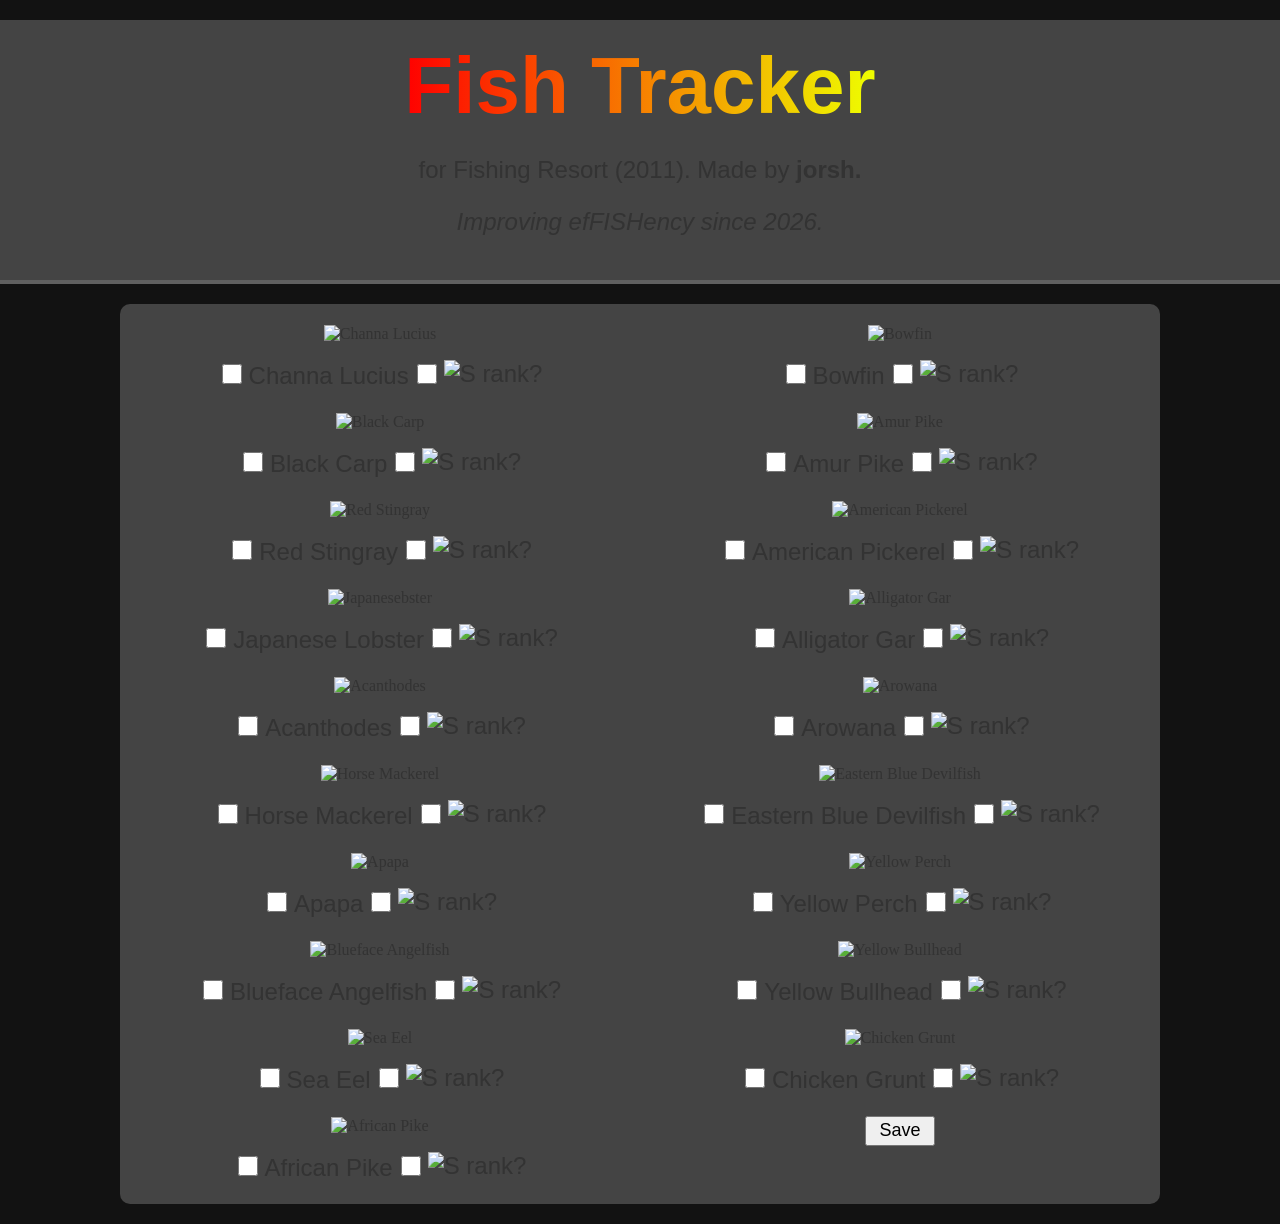
==== index.html @ 40c79809 "Rename checklist.html to index.html" ====
<!DOCTYPE html>
<html>
    <head>
        <link rel="stylesheet" href="checklist-style.css">
</head>
<body>
    
 <div class="container">
    <h1 style="
    display: inline-block;
    width: fit-content;
    background-size: 100% 100%;
    background: linear-gradient(to right, #ff0000, #eeff00);
    -webkit-background-clip: text;
    background-clip: text;
    color: transparent;
    margin: 0 auto;">
    Fish Tracker
</h1>
    <p>for Fishing Resort (2011). Made by <b>jorsh.</b></p>
    <p><em>Improving efFISHency since 2026.</em></p>
</div>

<!-- <div class="ocean"> -->
<div class="container2">
    <div class="fish-list">

<div class="fish-item">
    <img class="fish-image"
         src="images/Channa Lucius.png"
         alt="Channa Lucius"><br><br>
    <input type="checkbox" id="fish1">
    <label for="fish1">Channa Lucius</label>
    <input type="checkbox" id="fishs1">
    <label for="fishs1">
        <img class="s-image" 
        src="images/*S rank.png"
        alt="S rank?"><br></label></div>

<div class="fish-item">
    <img class="fish-image"
         src="images/Black Carp.png"
         alt="Black Carp"><br><br>
    <input type="checkbox" id="fish2">
    <label for="fish2">Black Carp</label>
    <input type="checkbox" id="fishs2">
    <label for="fishs2">
        <img class="s-image" 
        src="images/*S rank.png"
        alt="S rank?"><br></label></div>

<div class="fish-item">
    <img class="fish-image"
         src="images/Red Stingray.png"
         alt="Red Stingray"><br><br>
    <input type="checkbox" id="fish3">
    <label for="fish3">Red Stingray</label>
    <input type="checkbox" id="fishs3">
    <label for="fishs3">
        <img class="s-image" 
        src="images/*S rank.png"
        alt="S rank?"><br></label></div>

<div class="fish-item">
    <img class="fish-image"
         src="images/Japanese Lobster.png"
         alt="Japanesebster"><br><br>
    <input type="checkbox" id="fish4">
    <label for="fish4">Japanese Lobster</label>
    <input type="checkbox" id="fishs4">
    <label for="fishs4">
        <img class="s-image" 
        src="images/*S rank.png"
        alt="S rank?"><br></label></div>

<div class="fish-item">
    <img class="fish-image"
         src="images/Acanthodes.png"
         alt="Acanthodes"><br><br>
    <input type="checkbox" id="fish5">
    <label for="fish5">Acanthodes</label>
    <input type="checkbox" id="fishs5">
    <label for="fishs5">
        <img class="s-image" 
        src="images/*S rank.png"
        alt="S rank?"><br></label></div>

<div class="fish-item">
    <img class="fish-image"
         src="images/Horse Mackerel.png"
         alt="Horse Mackerel"><br><br>
    <input type="checkbox" id="fish6">
    <label for="fish6">Horse Mackerel</label>
    <input type="checkbox" id="fishs6">
    <label for="fishs6">
        <img class="s-image" 
        src="images/*S rank.png"
        alt="S rank?"><br></label></div>
    
<div class="fish-item">
    <img class="fish-image"
         src="images/Apapa.png"
         alt="Apapa"><br><br>
    <input type="checkbox" id="fish7">
    <label for="fish7">Apapa</label>
    <input type="checkbox" id="fishs7">
    <label for="fishs7">
        <img class="s-image" 
        src="images/*S rank.png"
        alt="S rank?"><br></label></div>

<div class="fish-item">
    <img class="fish-image"
         src="images/Blueface Angelfish.png"
         alt="Blueface Angelfish"><br><br>
    <input type="checkbox" id="fish8">
    <label for="fish8">Blueface Angelfish</label>
    <input type="checkbox" id="fishs8">
    <label for="fishs8">
        <img class="s-image" 
        src="images/*S rank.png"
        alt="S rank?"><br></label></div>

<div class="fish-item">
    <img class="fish-image"
         src="images/Sea Eel.png"
         alt="Sea Eel"><br><br>
    <input type="checkbox" id="fish9">
    <label for="fish9">Sea Eel</label>
    <input type="checkbox" id="fishs9">
    <label for="fishs9">
        <img class="s-image" 
        src="images/*S rank.png"
        alt="S rank?"><br></label></div>

<div class="fish-item">
    <img class="fish-image"
         src="images/African Pike.png"
         alt="African Pike"><br><br>
    <input type="checkbox" id="fish10">
    <label for="fish10">African Pike</label>
    <input type="checkbox" id="fishs10">
    <label for="fishs10">
        <img class="s-image" 
        src="images/*S rank.png"
        alt="S rank?"><br></label></div>
        
<div class="fish-item">
    <img class="fish-image"
         src="images/Bowfin.png"
         alt="Bowfin"><br><br>
    <input type="checkbox" id="fish11">
    <label for="fish11">Bowfin</label>
    <input type="checkbox" id="fishs11">
    <label for="fishs11">
        <img class="s-image" 
        src="images/*S rank.png"
        alt="S rank?"><br></label></div>
        
<div class="fish-item">
    <img class="fish-image"
         src="images/Amur Pike.png"
         alt="Amur Pike"><br><br>
    <input type="checkbox" id="fish12">
    <label for="fish12">Amur Pike</label>
    <input type="checkbox" id="fishs12">
    <label for="fishs12">
        <img class="s-image" 
        src="images/*S rank.png"
        alt="S rank?"><br></label></div>
                
<div class="fish-item">
    <img class="fish-image"
         src="images/American Pickerel.png"
         alt="American Pickerel"><br><br>
    <input type="checkbox" id="fish13">
    <label for="fish13">American Pickerel</label>
    <input type="checkbox" id="fishs13">
    <label for="fishs13">
        <img class="s-image" 
        src="images/*S rank.png"
        alt="S rank?"><br></label></div>
        
<div class="fish-item">
    <img class="fish-image"
         src="images/Alligator Gar.png"
         alt="Alligator Gar"><br><br>
    <input type="checkbox" id="fish14">
    <label for="fish14">Alligator Gar</label>
    <input type="checkbox" id="fishs14">
    <label for="fishs14">
        <img class="s-image" 
        src="images/*S rank.png"
        alt="S rank?"><br></label></div>
        
<div class="fish-item">
    <img class="fish-image"
         src="images/Arowana.png"
         alt="Arowana"><br><br>
    <input type="checkbox" id="fish15">
    <label for="fish15">Arowana</label>
    <input type="checkbox" id="fishs15">
    <label for="fishs15">
        <img class="s-image" 
        src="images/*S rank.png"
        alt="S rank?"><br></label></div>
        
<div class="fish-item">
    <img class="fish-image"
         src="images/Eastern Blue Devilfish.png"
         alt="Eastern Blue Devilfish"><br><br>
    <input type="checkbox" id="fish16">
    <label for="fish16">Eastern Blue Devilfish</label>
    <input type="checkbox" id="fishs16">
    <label for="fishs16">
        <img class="s-image" 
        src="images/*S rank.png"
        alt="S rank?"><br></label></div>
        
<div class="fish-item">
    <img class="fish-image"
         src="images/Yellow Perch.png"
         alt="Yellow Perch"><br><br>
    <input type="checkbox" id="fish17">
    <label for="fish17">Yellow Perch</label>
    <input type="checkbox" id="fishs17">
    <label for="fishs17">
        <img class="s-image" 
        src="images/*S rank.png"
        alt="S rank?"><br></label></div>
        
<div class="fish-item">
    <img class="fish-image"
         src="images/Yellow Bullhead.png"
         alt="Yellow Bullhead"><br><br>
    <input type="checkbox" id="fish18">
    <label for="fish18">Yellow Bullhead</label>
    <input type="checkbox" id="fishs18">
    <label for="fishs18">
        <img class="s-image" 
        src="images/*S rank.png"
        alt="S rank?"><br></label></div>
        
<div class="fish-item">
    <img class="fish-image"
         src="images/Chicken Grunt.png"
         alt="Chicken Grunt"><br><br>
    <input type="checkbox" id="fish19">
    <label for="fish19">Chicken Grunt</label>
    <input type="checkbox" id="fishs19">
    <label for="fishs19">
        <img class="s-image" 
        src="images/*S rank.png"
        alt="S rank?"><br></label></div>
        

<input type="submit" value="Save" style="font-size:large;">
    </div>
</div>
</div>

<!--<div id="leftSidebar" class="left-sidebar"></div>

<div id="rightSidebar" class="right-sidebar"></div>

<script src="script.js"></script>-->
</body>



</html>
---- checklist-style.css ----
:root {
    color-scheme: light dark;
    --bg-color: light-dark(#ffffff, #121212);
    --text-color: light-dark(#333333, #f5f5f5);
    --accent-color: light-dark(#0066cc, #4da6ff);
}

body {
    margin: 0;
    background: #121212;
    color: var(--text-color);
    text-align: center;
}


h1 {
    font-size: 5em;
    font-family: "Grobold", sans-serif;
    font-weight: bold;
}

p {
    font-size: 1.5em;
    font-family: "Grobold", sans-serif;
}

.container {background-color: #444;
    padding: 20px;
    margin: 20px auto;
    max-width: none;

    border-bottom: 4px solid rgba(255,255,255,0.15);
}

.ocean {
    position: relative;
    min-height: 100vh;
    padding: 40px 0;

    background: linear-gradient(
        to bottom,
        #7dd3fc 0%,
        #38bdf8 15%,
        #0ea5e9 35%,
        #0369a1 65%,
        #08294f 100%
    );
    margin-top: -4px;
}

.fish-image {
    width: 200px;
    height: auto;
    vertical-align: middle;
    
}

.s-image {
    width: 40px;
    height: auto;
    vertical-align: middle;
    transform: translateY(-4px);
}

.container2 {background-color: #444;
    padding: 20px;
    margin: 20px auto;
    max-width: 1000px;
    max-height: 3000px;
    border-radius: 10px;
}

.fish-list {
    height: calc(100vh-200px);      /* Height of the container */
    column-count: 2;    /* Number of columns */
    column-gap: 40px; 
    column-fill: balance;
}

input[type="checkbox"] {
    width: 20px;
    height: 20px;
}

input[type="submit"] {
    width: 70px;
    height: 30px;
}

label {
    font-family: "Grobold", sans-serif;
    font-size: 1.5rem;
}

.fish-item {
    margin-bottom: 20px;
    break-inside: avoid;
    -webkit-column-break-inside: avoid;
}

.left-sidebar {
    position: absolute;
    left: 35px;
    top: 300px;
    width: 180px;

    display: flex;
    flex-direction: column;
    gap: 30px;
}

.right-sidebar {
    position: absolute;
    right: 125px;
    top: 300px;
    width: 180px;

    display: flex;
    flex-direction: column;
    gap: 30px;
}

.side-fish {
    width: 275px;
    height: auto;
    display: block;
}

.left-sidebar .side-fish:nth-child(even) {
    margin-left: 30px;
}

.right-sidebar .side-fish:nth-child(even) {
  position: relative;
  right: 30px;
}
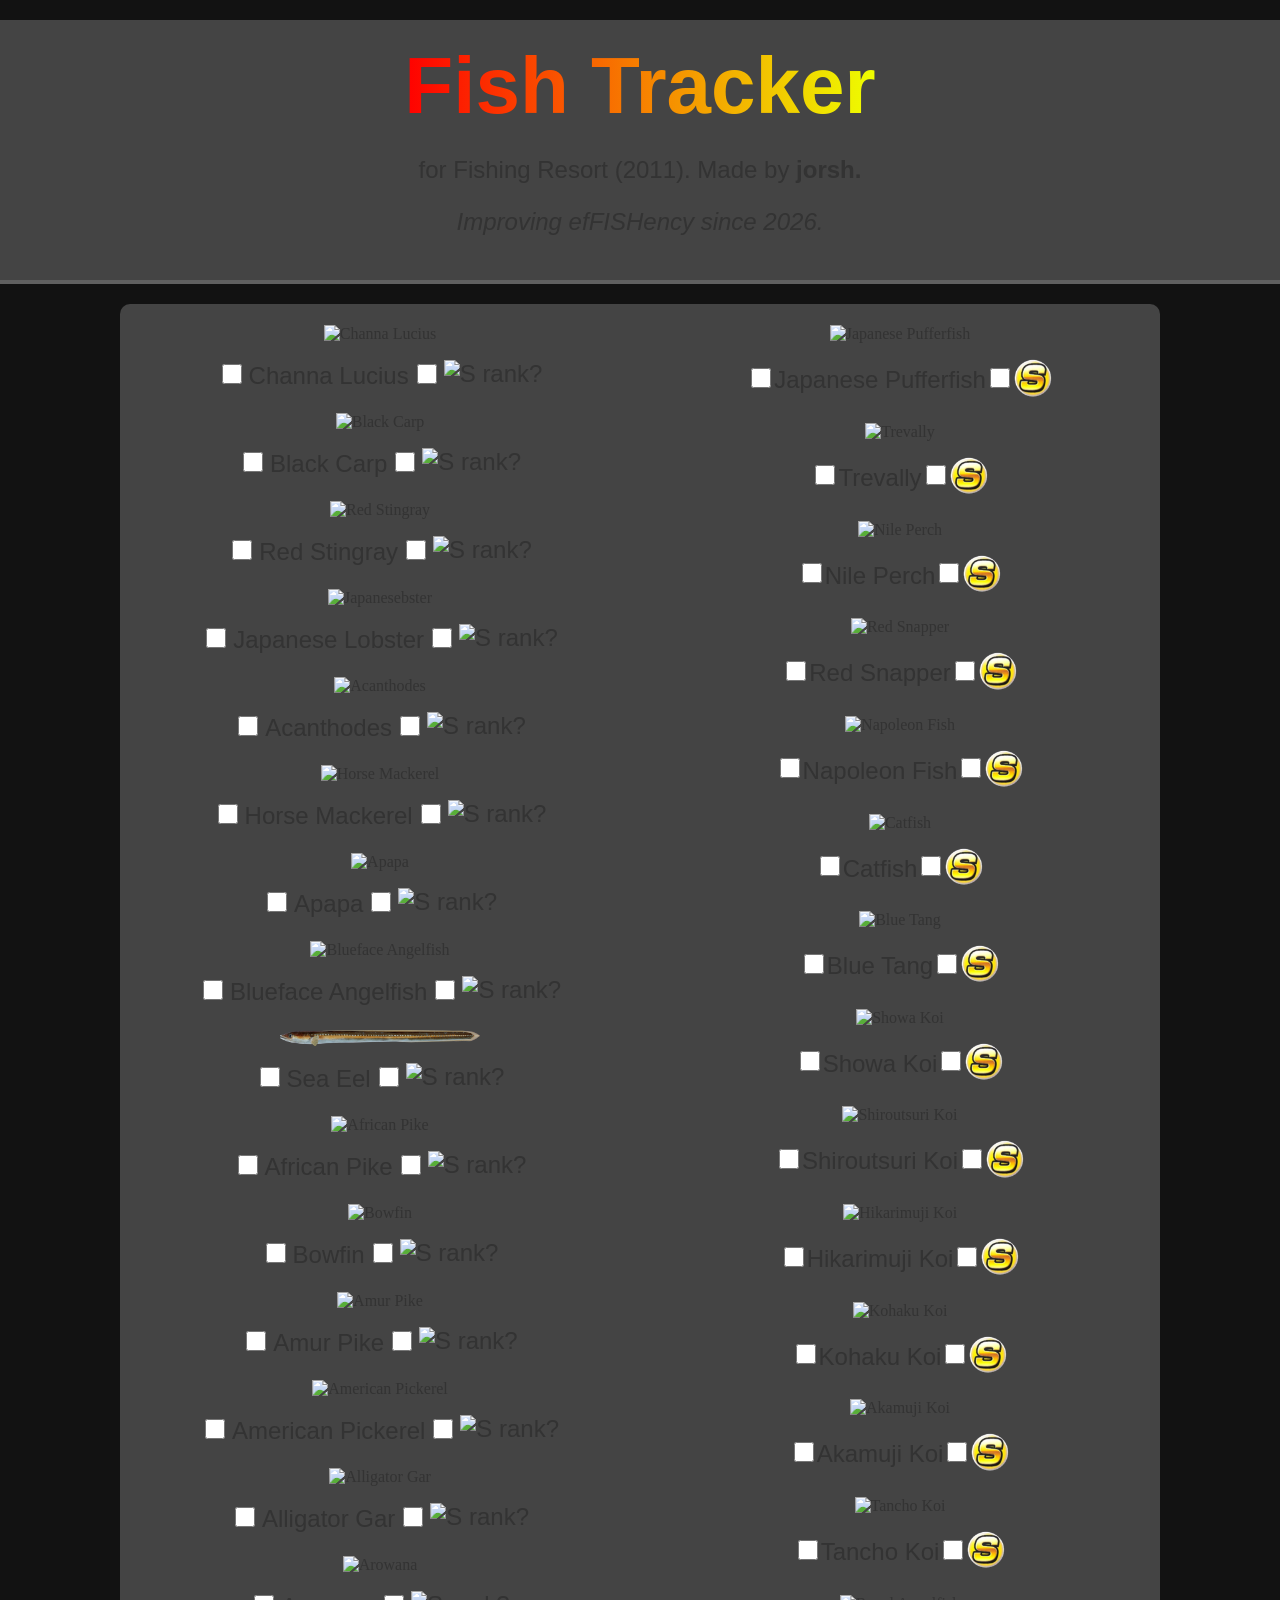
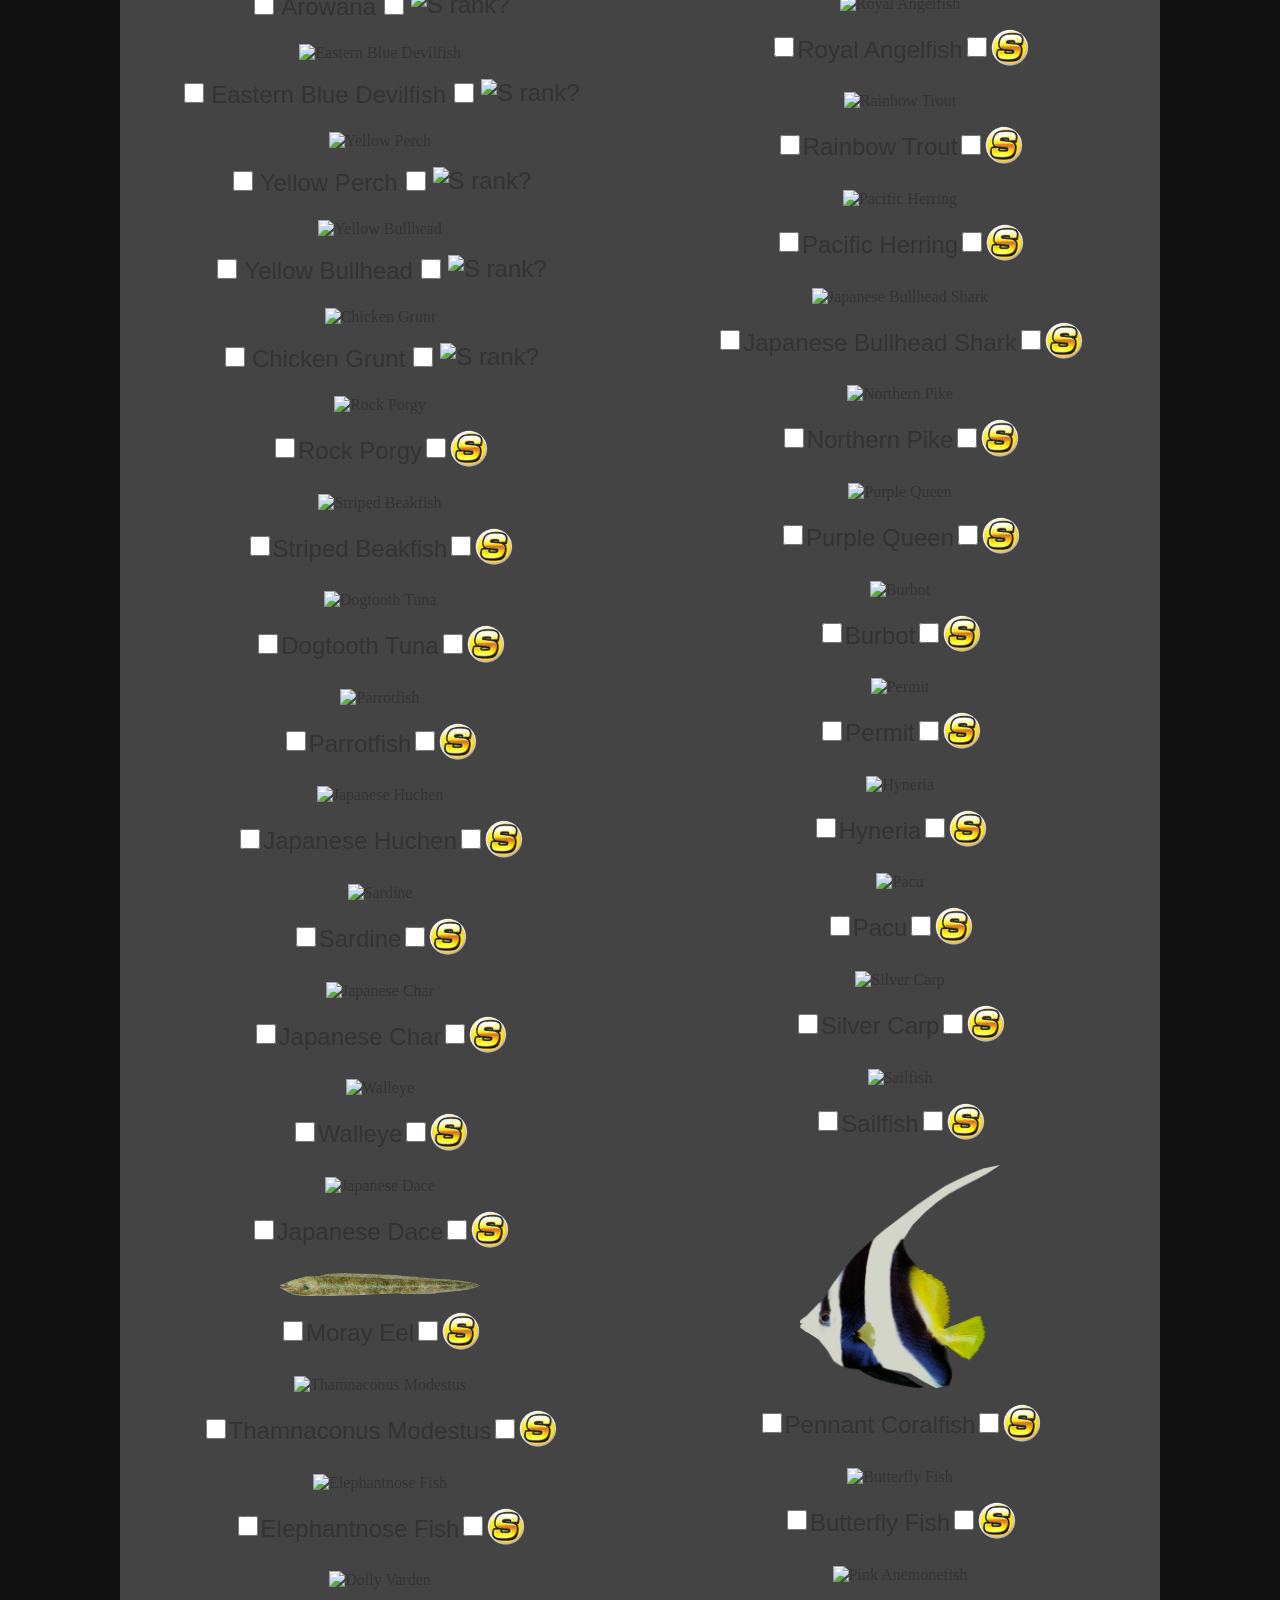
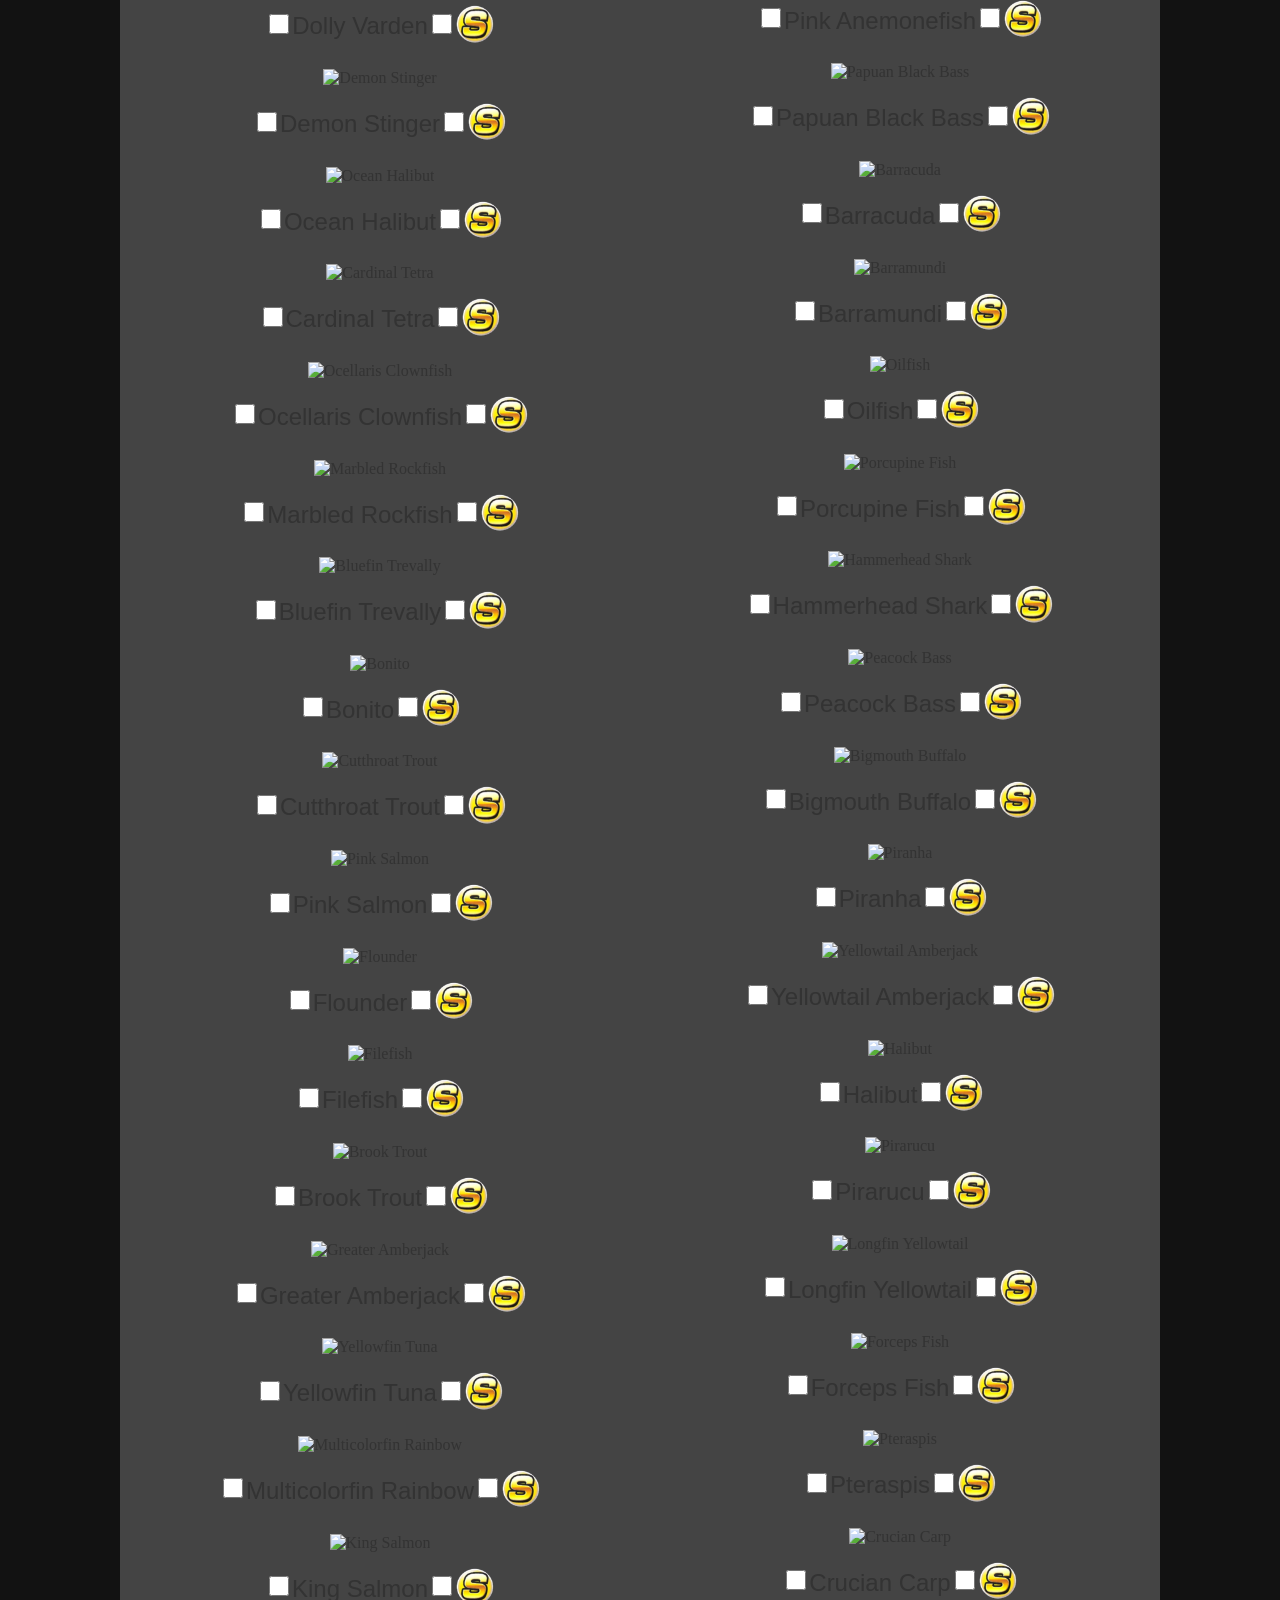
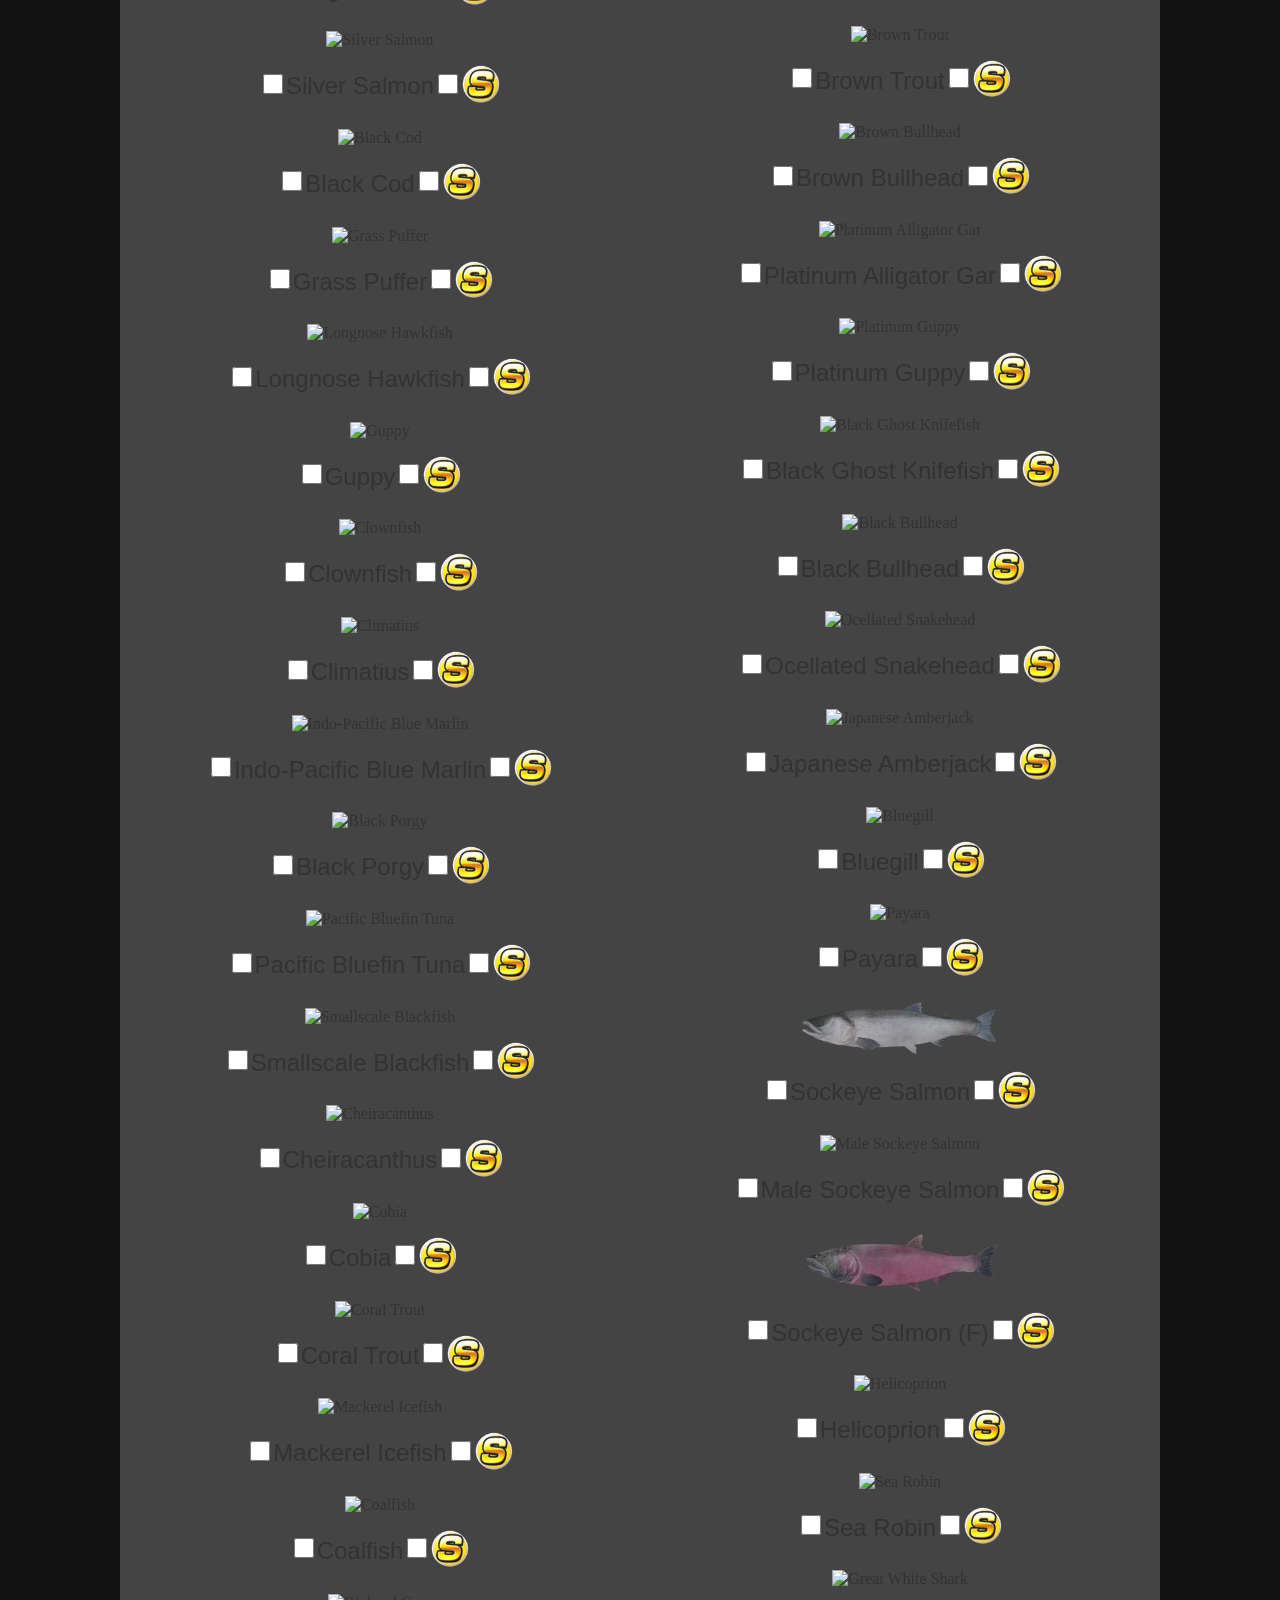
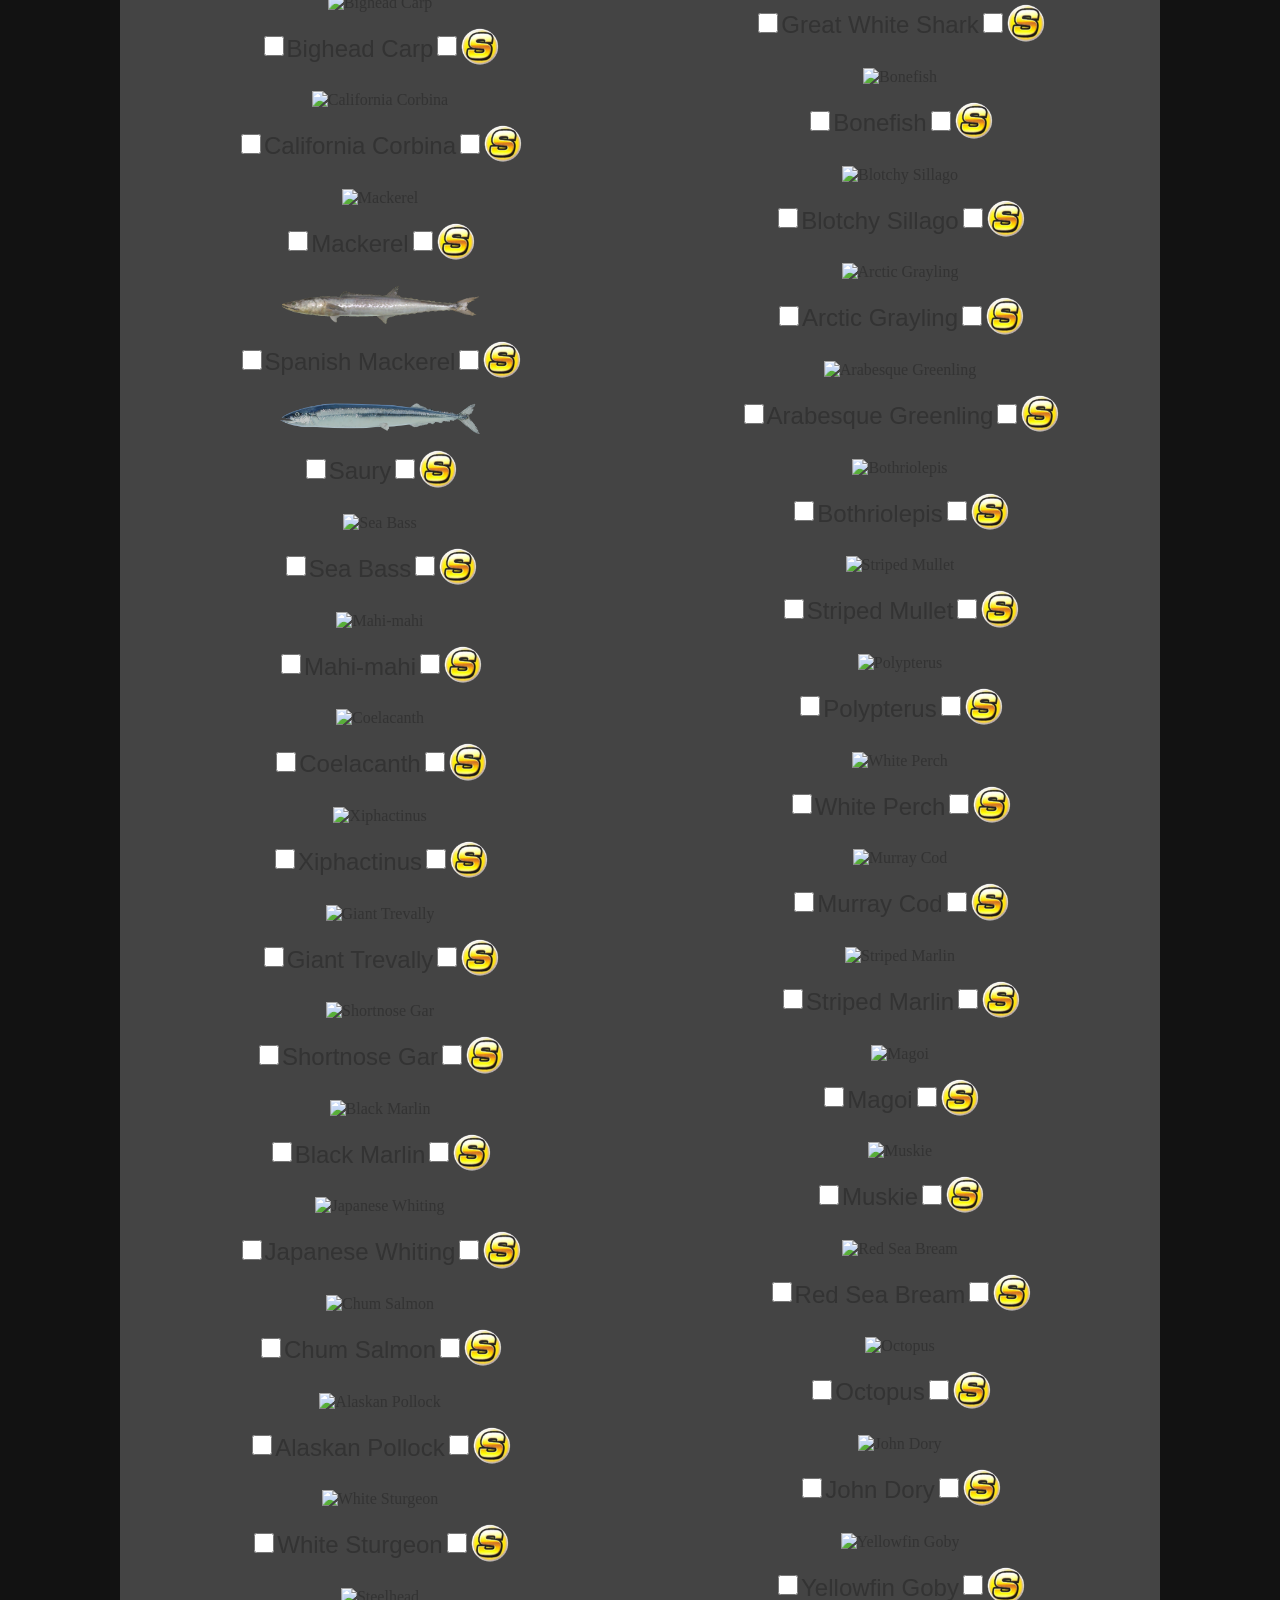
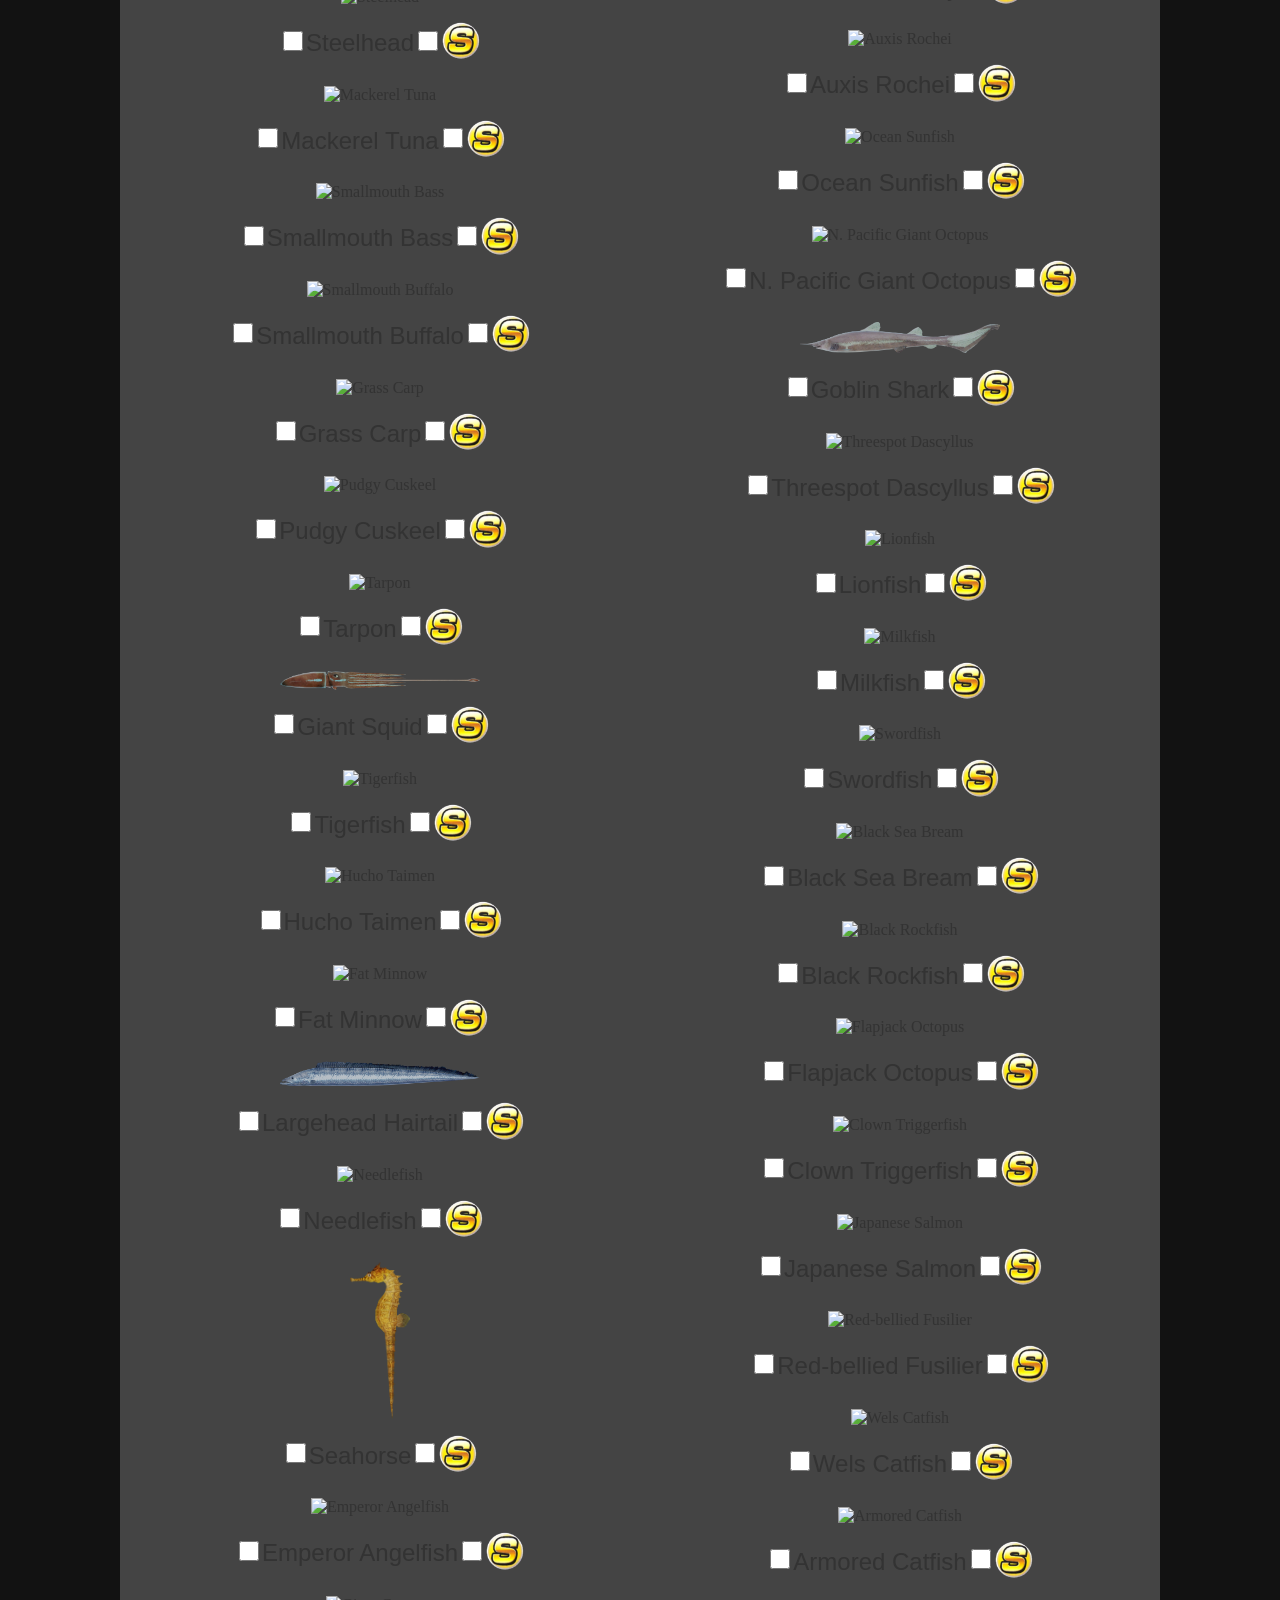
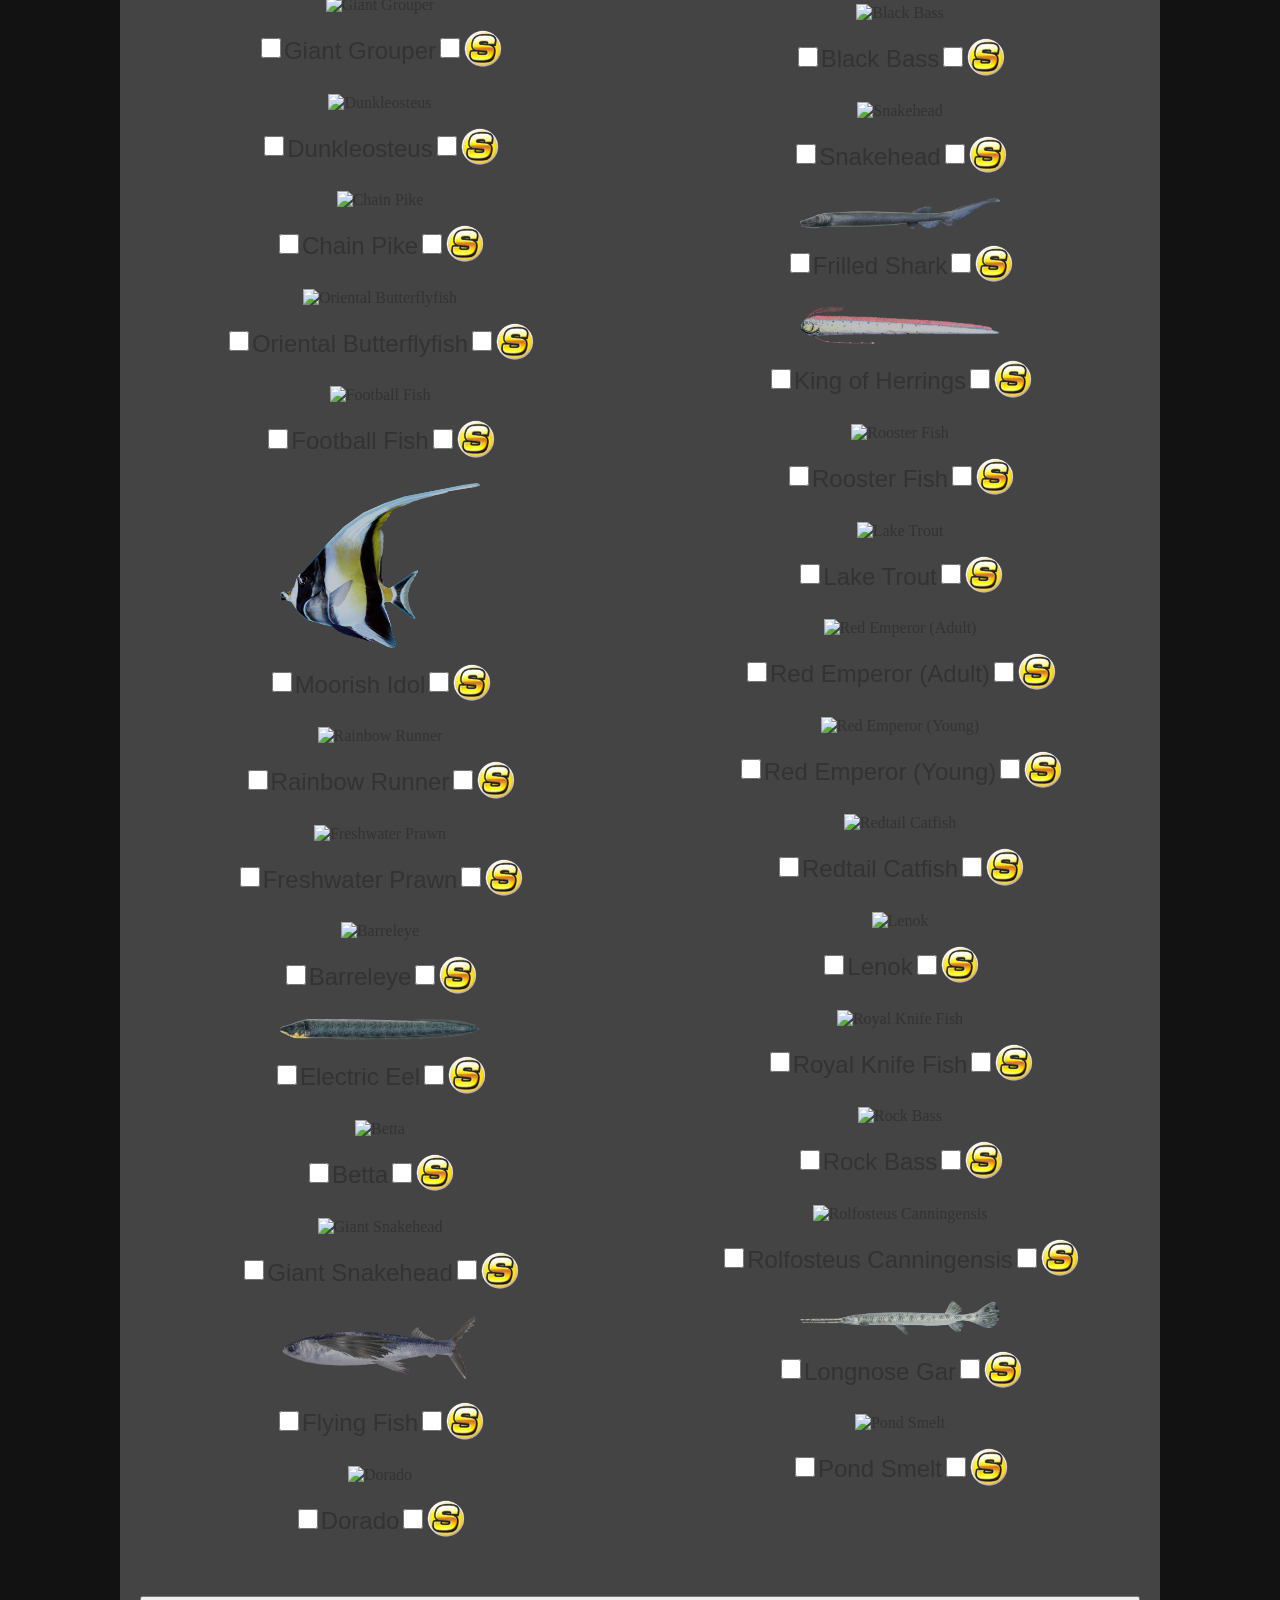
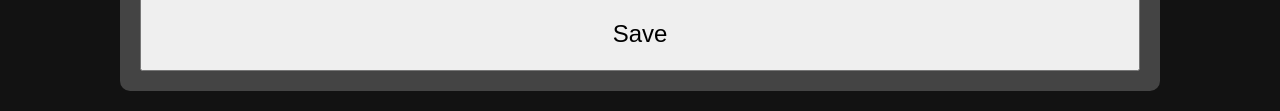
==== commit db99daad: "update homepage" ====
--- a/index.html
+++ b/index.html
@@ -254,11 +254,14 @@
         alt="S rank?"><br></label></div>
         
 
-<input type="submit" value="Save" style="font-size:large;">
     </div>
+<br><br><br>
+<input type="submit" value="Save" style="font-size:x-large; font-family: 'Grobold', sans-serif;">
 </div>
 </div>
 
+<script src="fish-items.js"></script>
+
 <!--<div id="leftSidebar" class="left-sidebar"></div>
 
 <div id="rightSidebar" class="right-sidebar"></div>
--- a/checklist-style.css
+++ b/checklist-style.css
@@ -66,7 +66,7 @@
     padding: 20px;
     margin: 20px auto;
     max-width: 1000px;
-    max-height: 3000px;
+    max-height: fit-content;
     border-radius: 10px;
 }
 
@@ -83,8 +83,8 @@
 }
 
 input[type="submit"] {
-    width: 70px;
-    height: 30px;
+    width: 100%;
+    height: 75px;
 }
 
 label {
@@ -96,6 +96,15 @@
     margin-bottom: 20px;
     break-inside: avoid;
     -webkit-column-break-inside: avoid;
+}
+#fish-item-94 .fish-image {
+  width: 60px;
+}
+#fish-item-196 .fish-image {
+  width: 60px;
+}
+#fish-item-187 .fish-image {
+  width: 100px;
 }
 
 .left-sidebar {
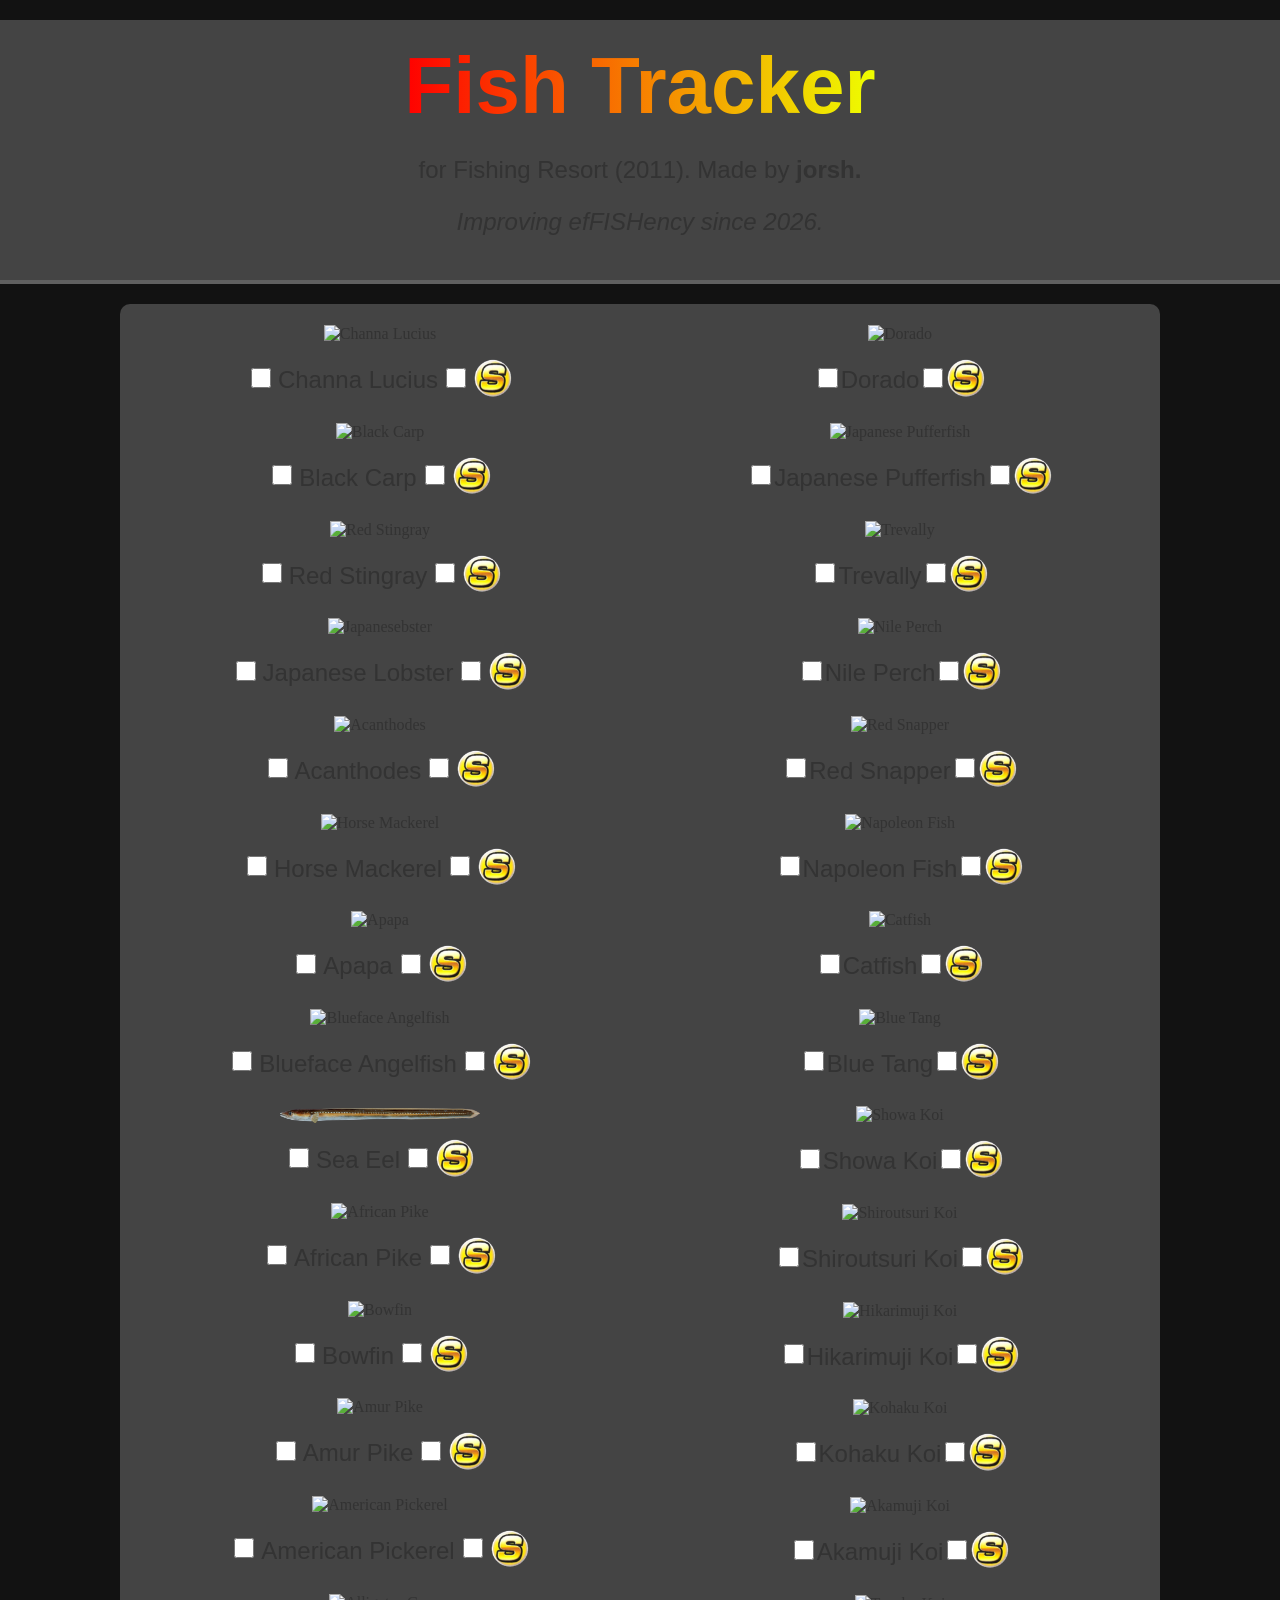
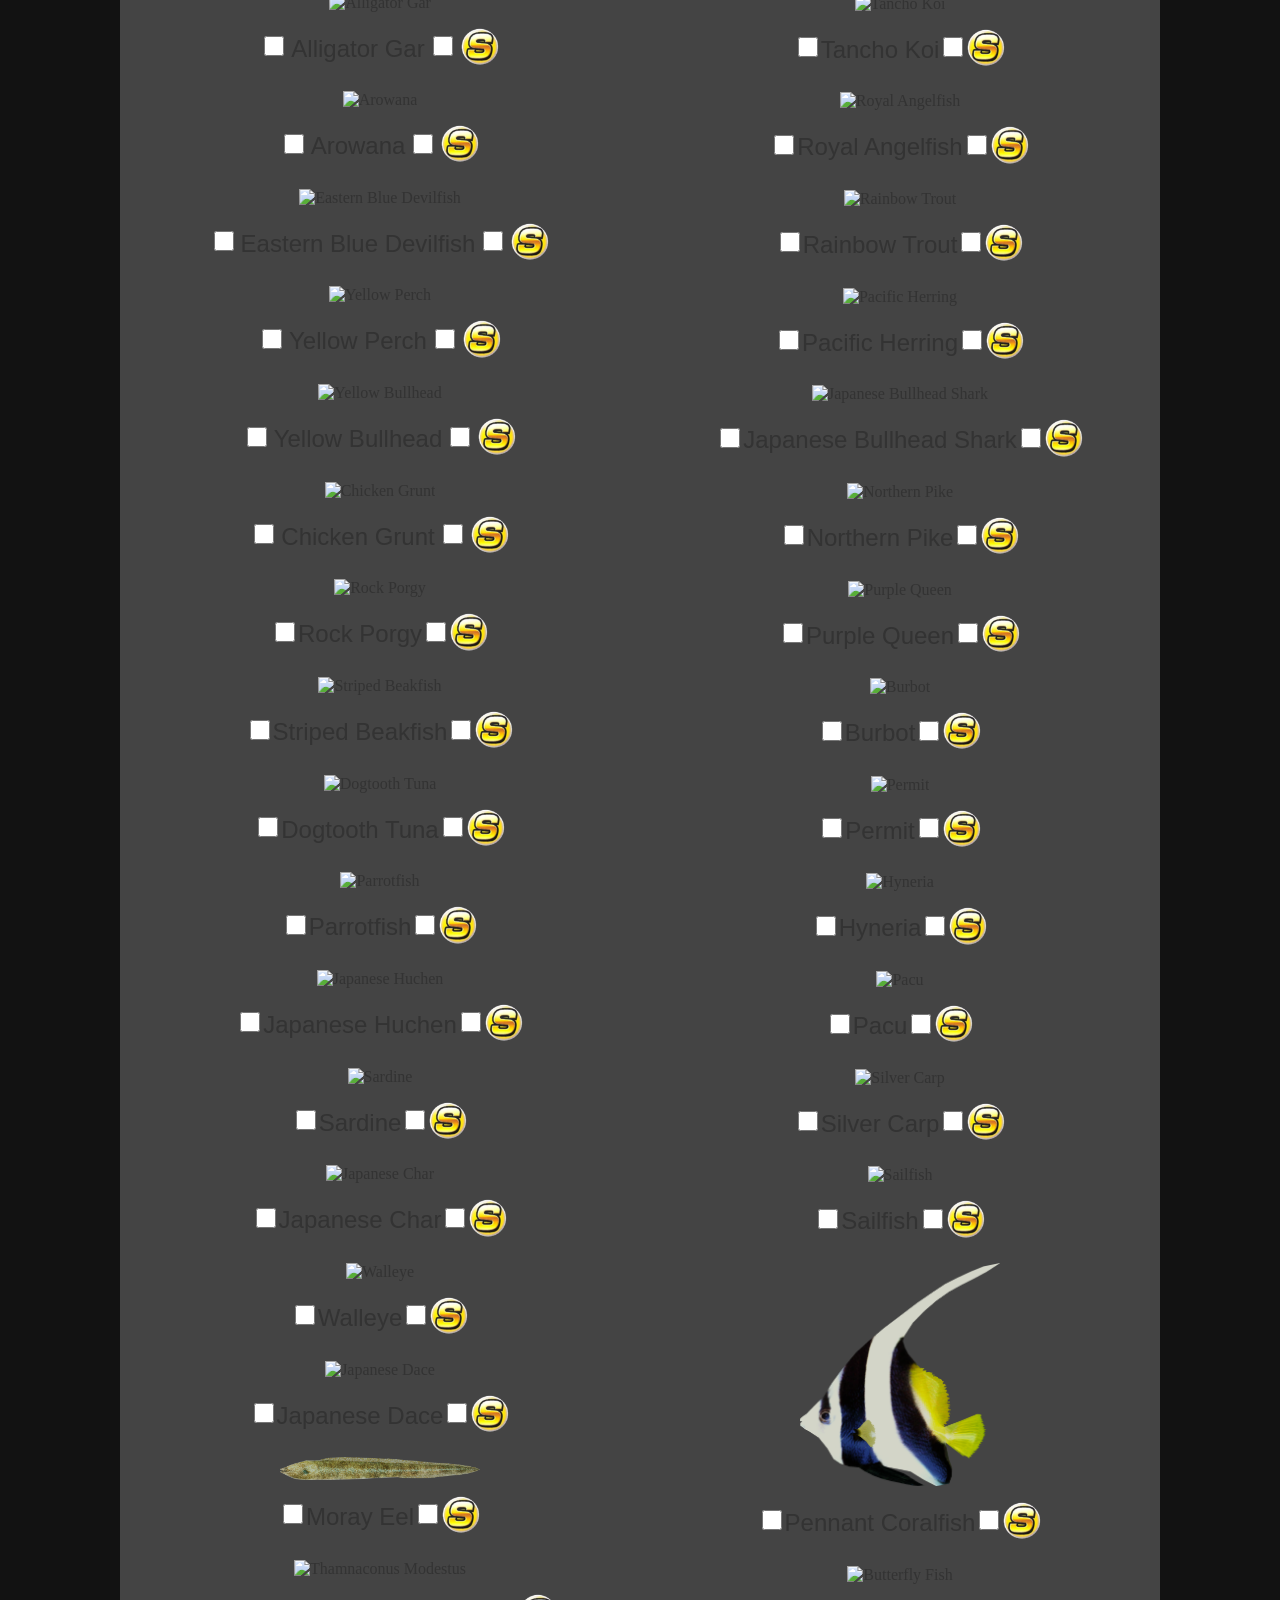
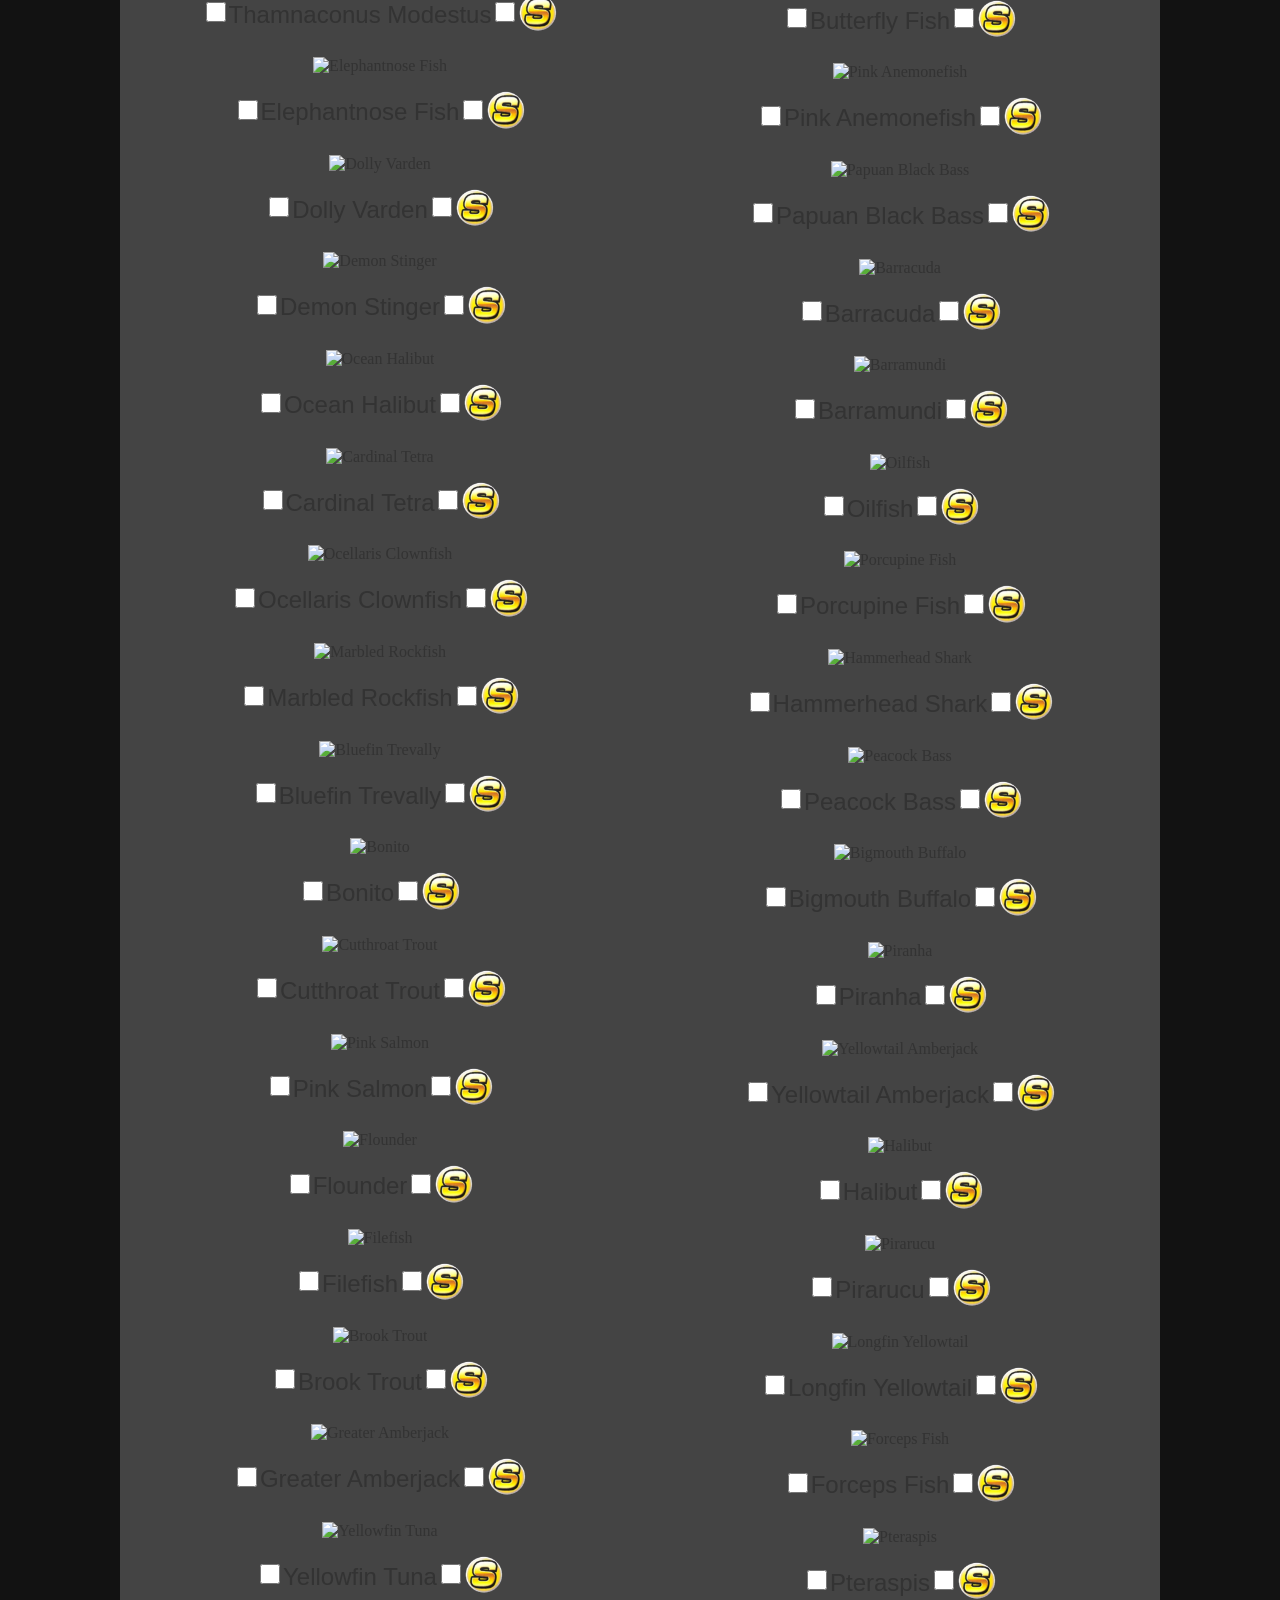
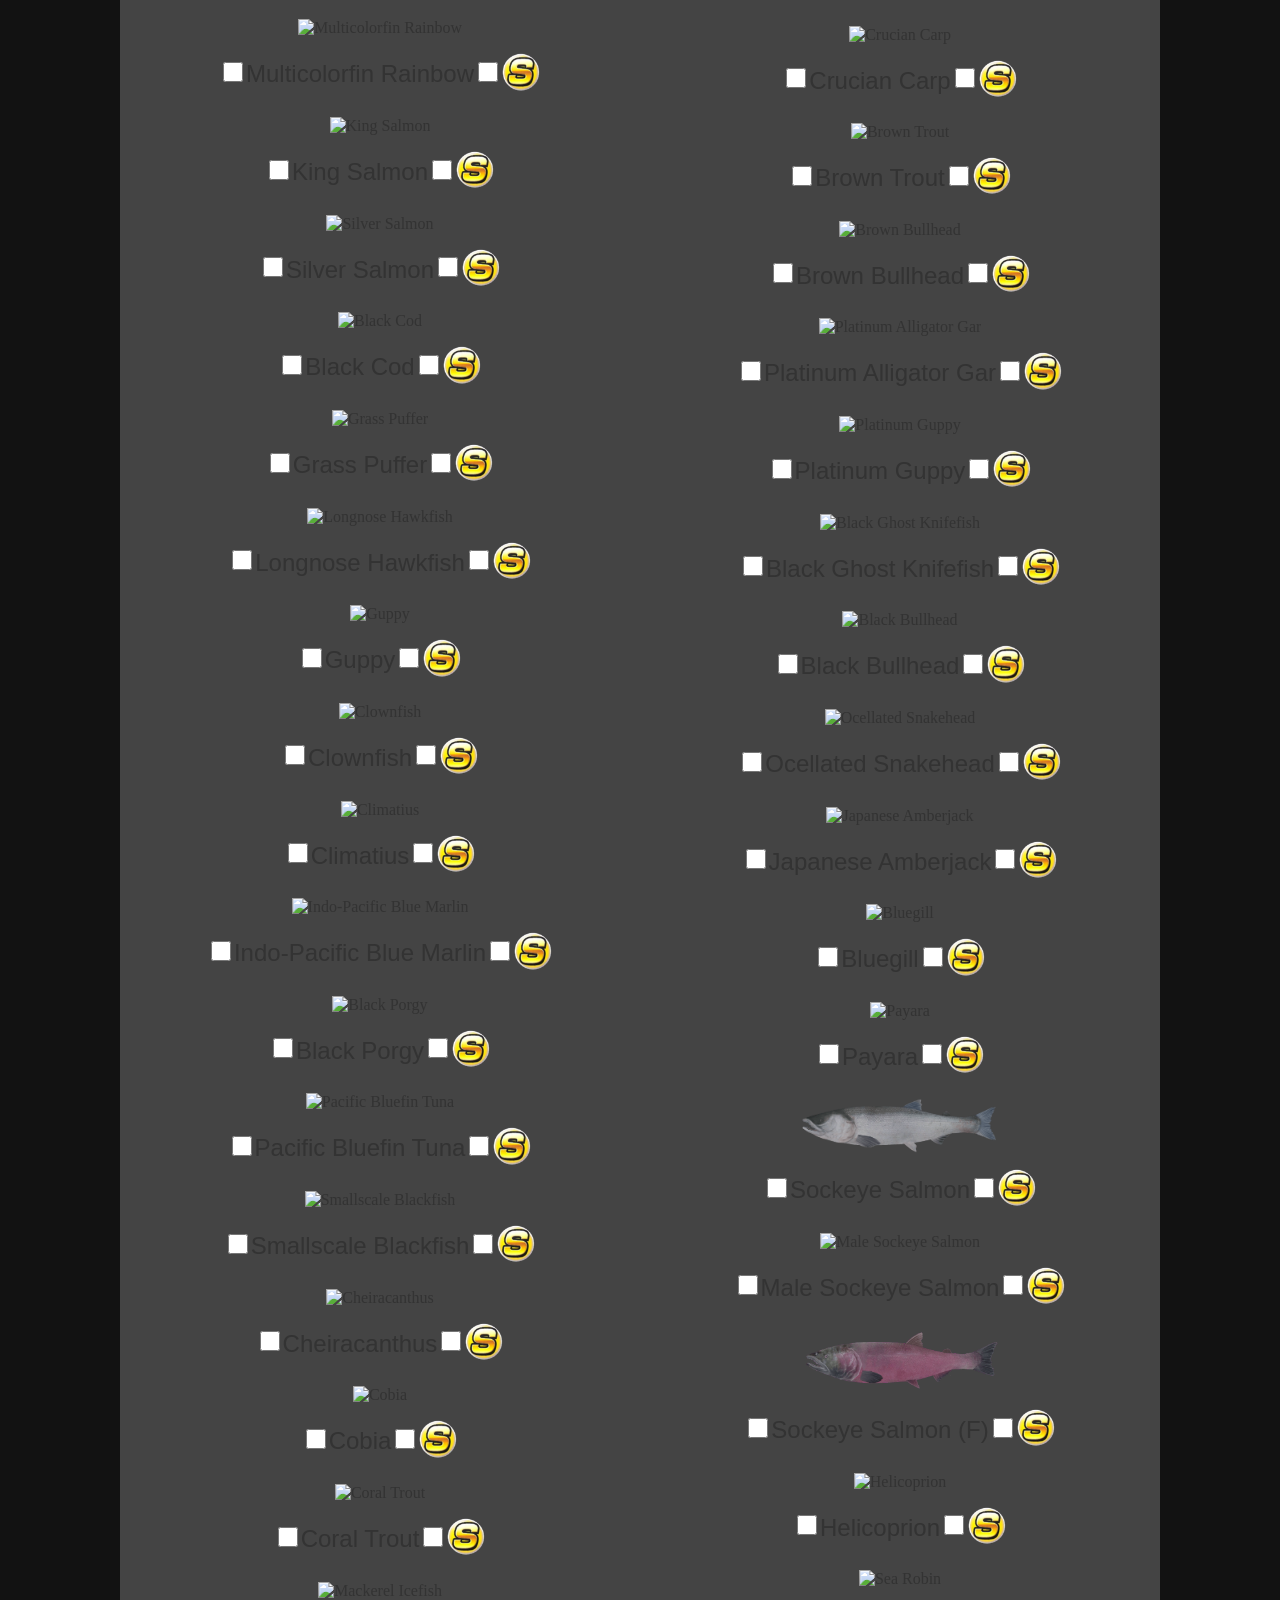
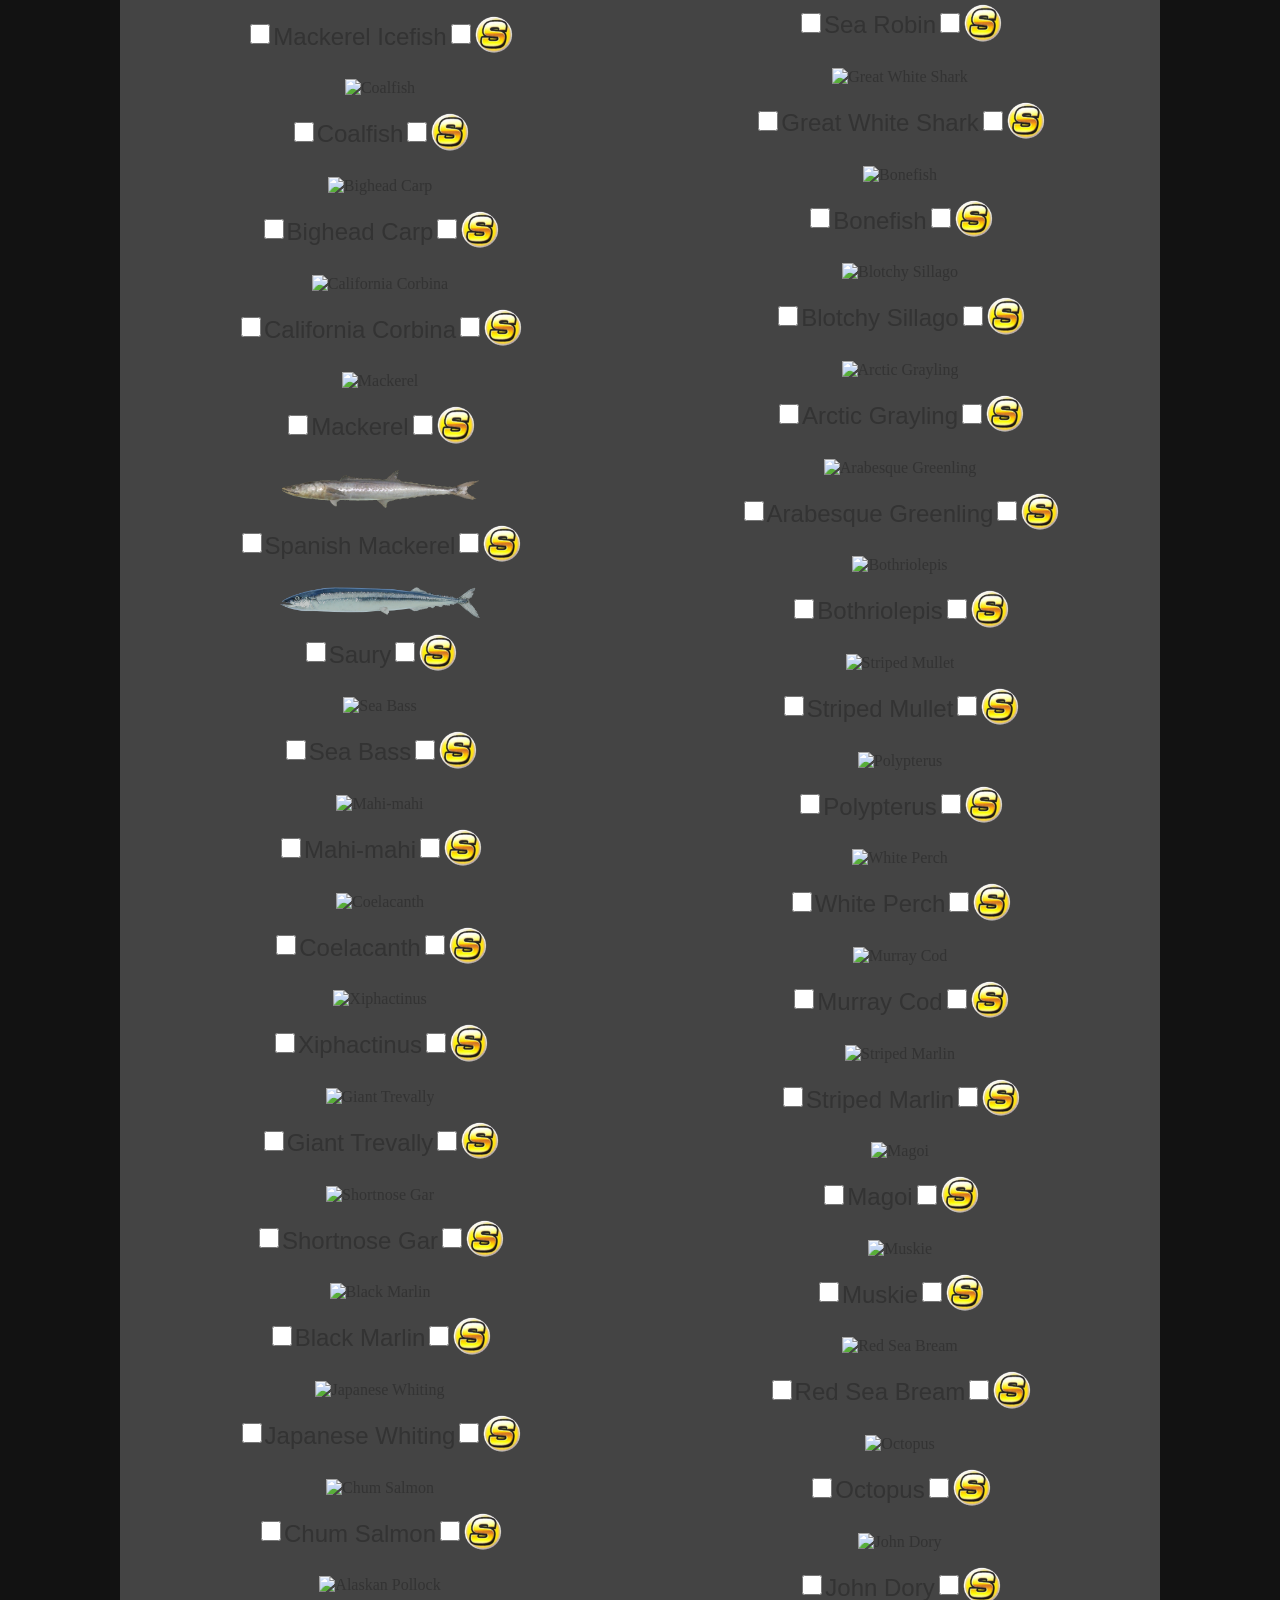
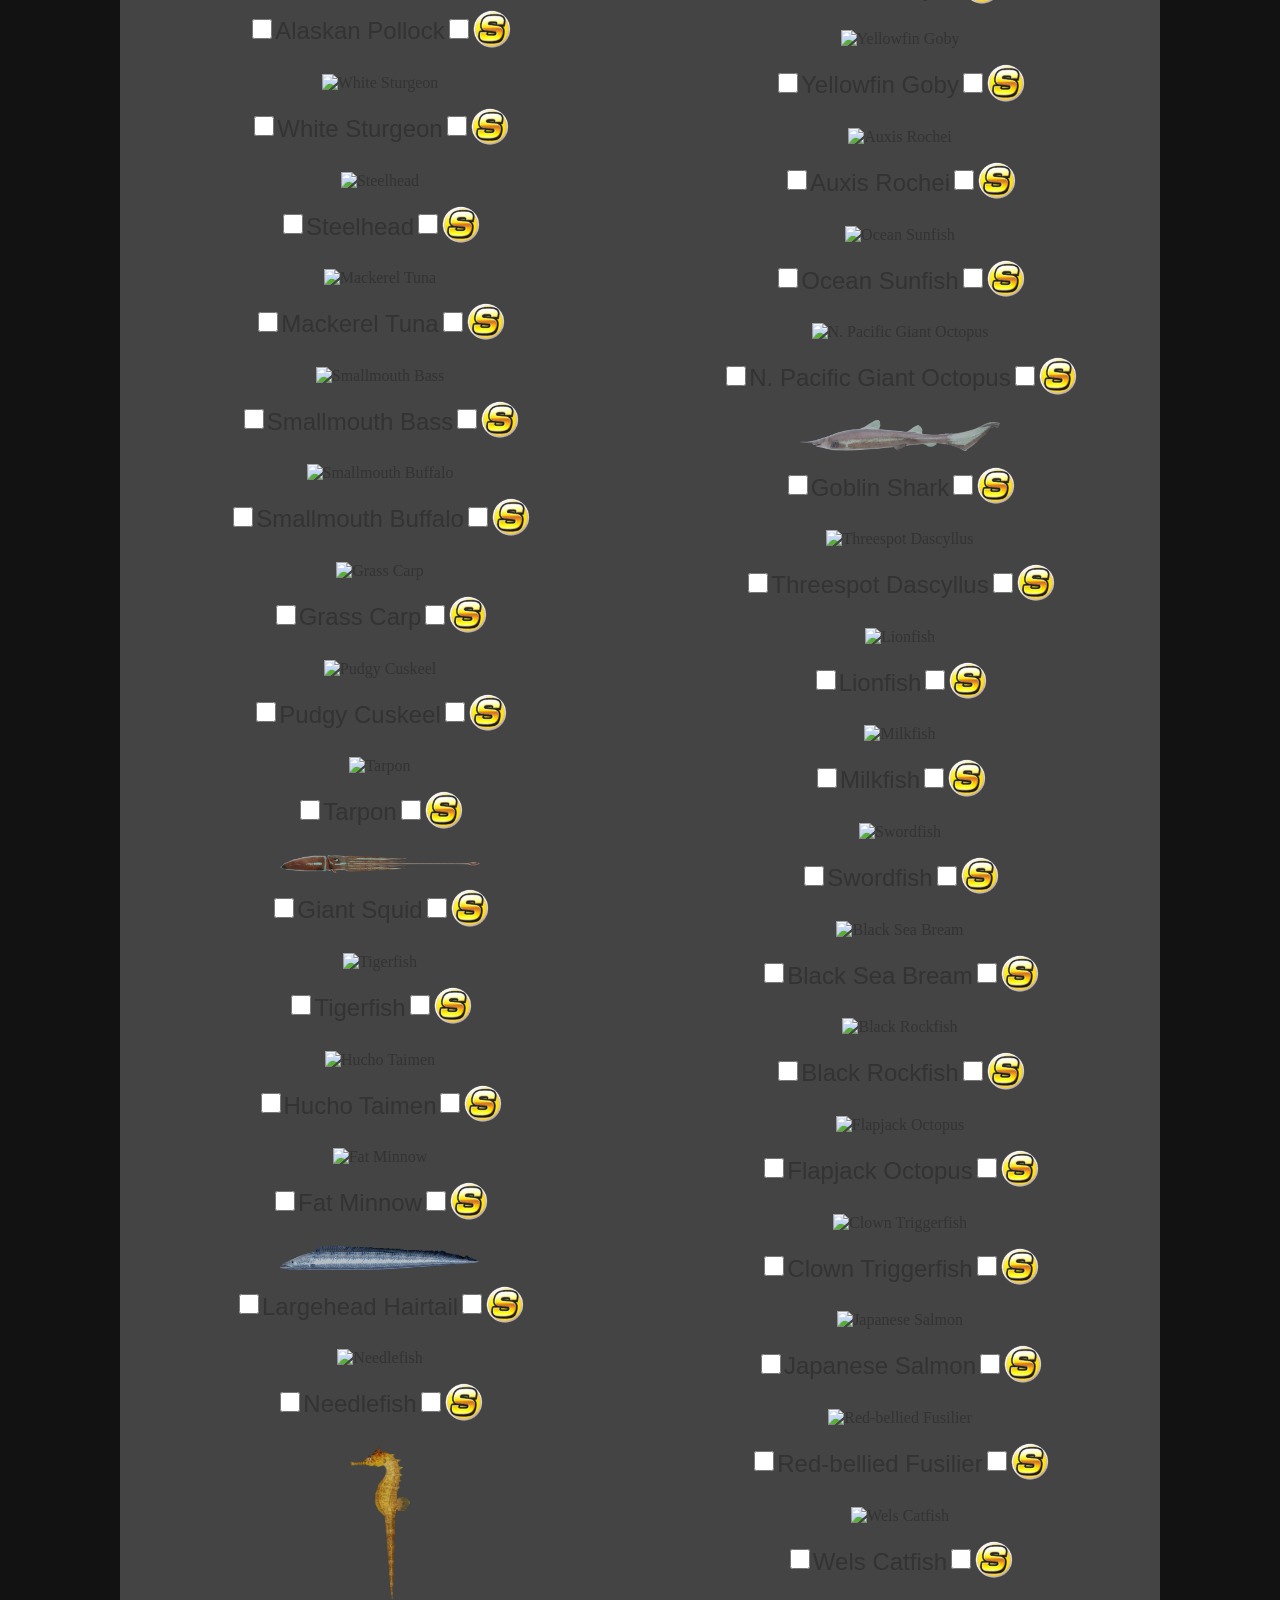
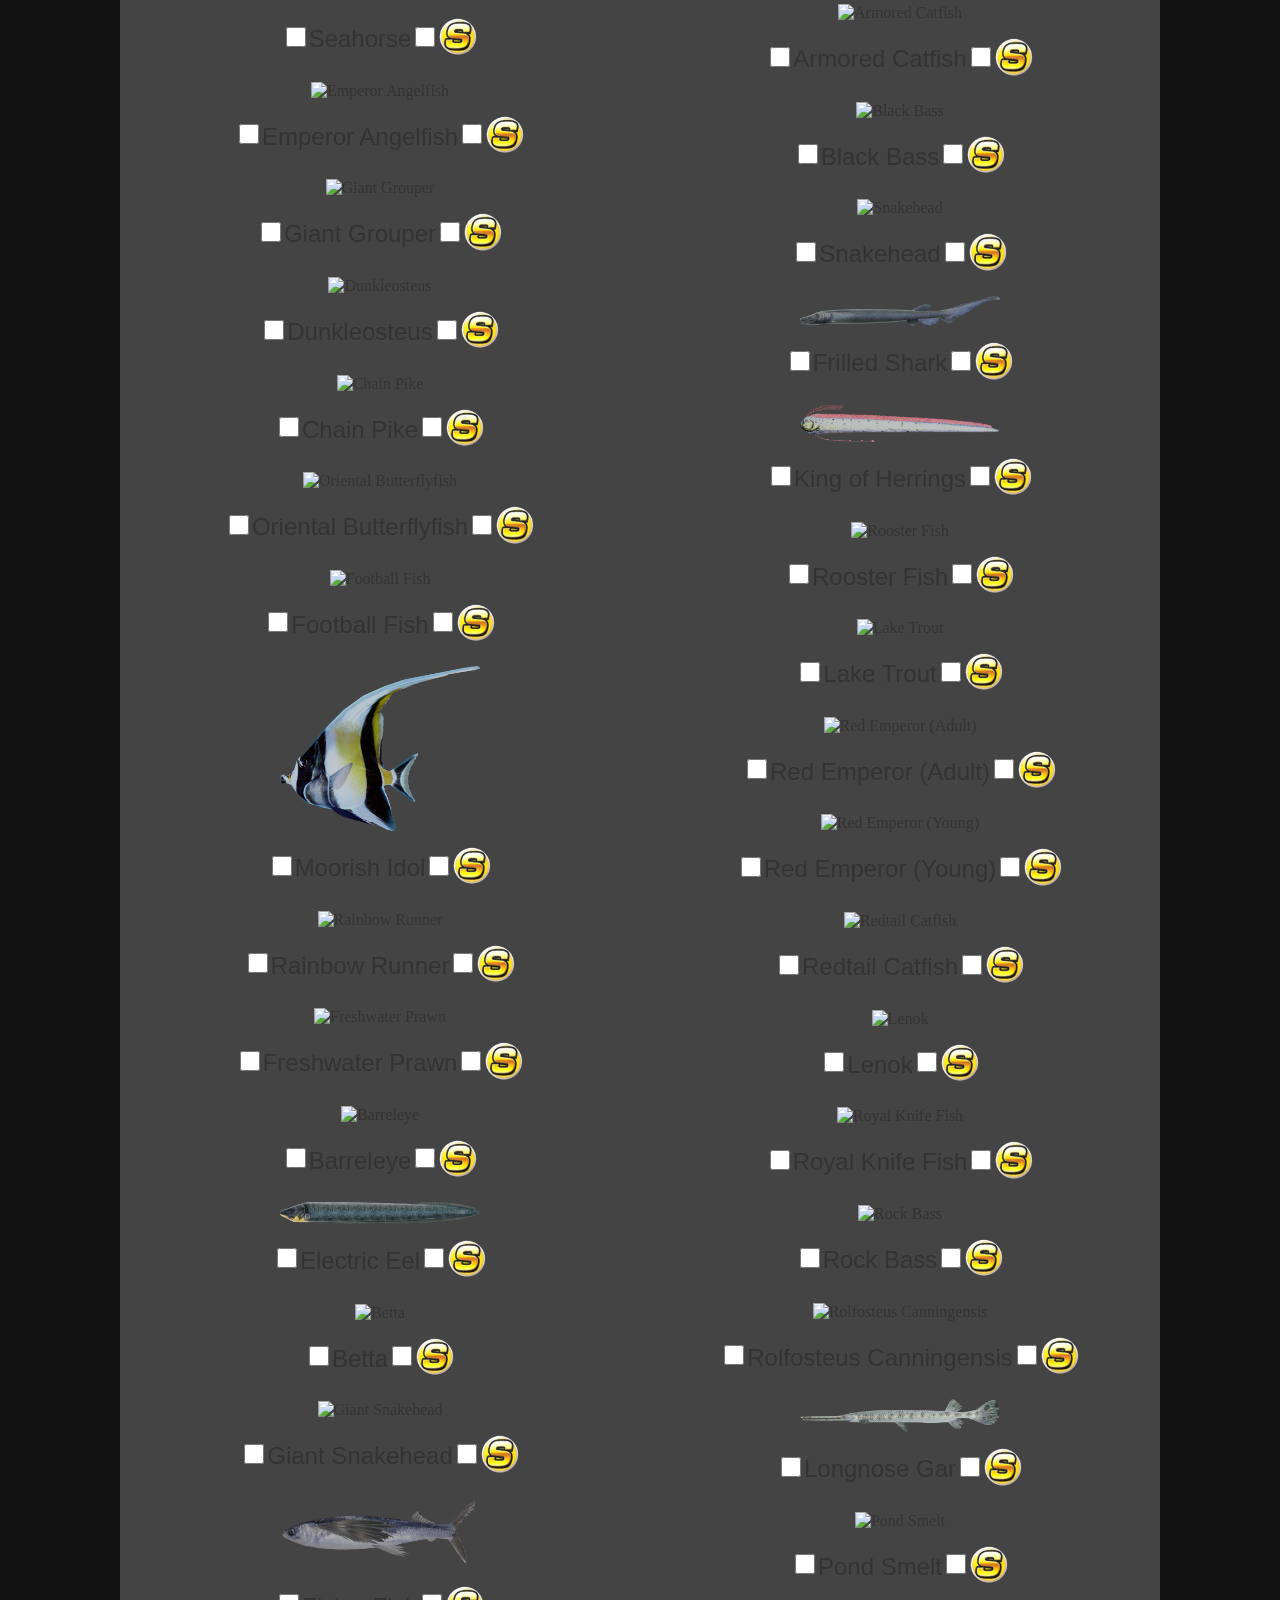
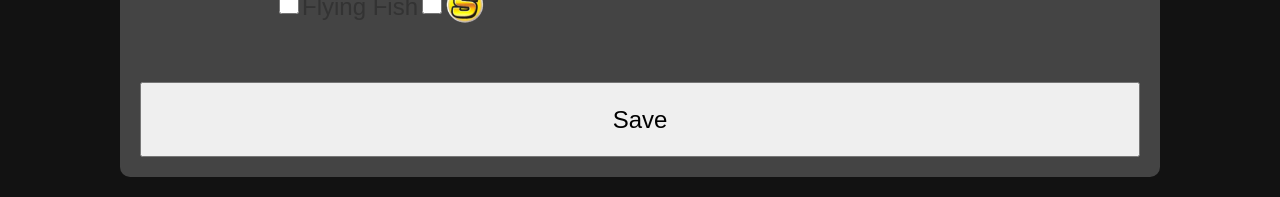
==== commit becf3c9b: "Fixing "*S Rank" capitalization in index" ====
--- a/index.html
+++ b/index.html
@@ -34,7 +34,7 @@
     <input type="checkbox" id="fishs1">
     <label for="fishs1">
         <img class="s-image" 
-        src="images/*S rank.png"
+        src="images/*S Rank.png"
         alt="S rank?"><br></label></div>
 
 <div class="fish-item">
@@ -46,7 +46,7 @@
     <input type="checkbox" id="fishs2">
     <label for="fishs2">
         <img class="s-image" 
-        src="images/*S rank.png"
+        src="images/*S Rank.png"
         alt="S rank?"><br></label></div>
 
 <div class="fish-item">
@@ -58,7 +58,7 @@
     <input type="checkbox" id="fishs3">
     <label for="fishs3">
         <img class="s-image" 
-        src="images/*S rank.png"
+        src="images/*S Rank.png"
         alt="S rank?"><br></label></div>
 
 <div class="fish-item">
@@ -70,7 +70,7 @@
     <input type="checkbox" id="fishs4">
     <label for="fishs4">
         <img class="s-image" 
-        src="images/*S rank.png"
+        src="images/*S Rank.png"
         alt="S rank?"><br></label></div>
 
 <div class="fish-item">
@@ -82,7 +82,7 @@
     <input type="checkbox" id="fishs5">
     <label for="fishs5">
         <img class="s-image" 
-        src="images/*S rank.png"
+        src="images/*S Rank.png"
         alt="S rank?"><br></label></div>
 
 <div class="fish-item">
@@ -94,7 +94,7 @@
     <input type="checkbox" id="fishs6">
     <label for="fishs6">
         <img class="s-image" 
-        src="images/*S rank.png"
+        src="images/*S Rank.png"
         alt="S rank?"><br></label></div>
     
 <div class="fish-item">
@@ -106,7 +106,7 @@
     <input type="checkbox" id="fishs7">
     <label for="fishs7">
         <img class="s-image" 
-        src="images/*S rank.png"
+        src="images/*S Rank.png"
         alt="S rank?"><br></label></div>
 
 <div class="fish-item">
@@ -118,7 +118,7 @@
     <input type="checkbox" id="fishs8">
     <label for="fishs8">
         <img class="s-image" 
-        src="images/*S rank.png"
+        src="images/*S Rank.png"
         alt="S rank?"><br></label></div>
 
 <div class="fish-item">
@@ -130,7 +130,7 @@
     <input type="checkbox" id="fishs9">
     <label for="fishs9">
         <img class="s-image" 
-        src="images/*S rank.png"
+        src="images/*S Rank.png"
         alt="S rank?"><br></label></div>
 
 <div class="fish-item">
@@ -142,7 +142,7 @@
     <input type="checkbox" id="fishs10">
     <label for="fishs10">
         <img class="s-image" 
-        src="images/*S rank.png"
+        src="images/*S Rank.png"
         alt="S rank?"><br></label></div>
         
 <div class="fish-item">
@@ -154,7 +154,7 @@
     <input type="checkbox" id="fishs11">
     <label for="fishs11">
         <img class="s-image" 
-        src="images/*S rank.png"
+        src="images/*S Rank.png"
         alt="S rank?"><br></label></div>
         
 <div class="fish-item">
@@ -166,7 +166,7 @@
     <input type="checkbox" id="fishs12">
     <label for="fishs12">
         <img class="s-image" 
-        src="images/*S rank.png"
+        src="images/*S Rank.png"
         alt="S rank?"><br></label></div>
                 
 <div class="fish-item">
@@ -178,7 +178,7 @@
     <input type="checkbox" id="fishs13">
     <label for="fishs13">
         <img class="s-image" 
-        src="images/*S rank.png"
+        src="images/*S Rank.png"
         alt="S rank?"><br></label></div>
         
 <div class="fish-item">
@@ -190,7 +190,7 @@
     <input type="checkbox" id="fishs14">
     <label for="fishs14">
         <img class="s-image" 
-        src="images/*S rank.png"
+        src="images/*S Rank.png"
         alt="S rank?"><br></label></div>
         
 <div class="fish-item">
@@ -202,7 +202,7 @@
     <input type="checkbox" id="fishs15">
     <label for="fishs15">
         <img class="s-image" 
-        src="images/*S rank.png"
+        src="images/*S Rank.png"
         alt="S rank?"><br></label></div>
         
 <div class="fish-item">
@@ -214,7 +214,7 @@
     <input type="checkbox" id="fishs16">
     <label for="fishs16">
         <img class="s-image" 
-        src="images/*S rank.png"
+        src="images/*S Rank.png"
         alt="S rank?"><br></label></div>
         
 <div class="fish-item">
@@ -226,7 +226,7 @@
     <input type="checkbox" id="fishs17">
     <label for="fishs17">
         <img class="s-image" 
-        src="images/*S rank.png"
+        src="images/*S Rank.png"
         alt="S rank?"><br></label></div>
         
 <div class="fish-item">
@@ -238,7 +238,7 @@
     <input type="checkbox" id="fishs18">
     <label for="fishs18">
         <img class="s-image" 
-        src="images/*S rank.png"
+        src="images/*S Rank.png"
         alt="S rank?"><br></label></div>
         
 <div class="fish-item">
@@ -250,7 +250,7 @@
     <input type="checkbox" id="fishs19">
     <label for="fishs19">
         <img class="s-image" 
-        src="images/*S rank.png"
+        src="images/*S Rank.png"
         alt="S rank?"><br></label></div>
         
 
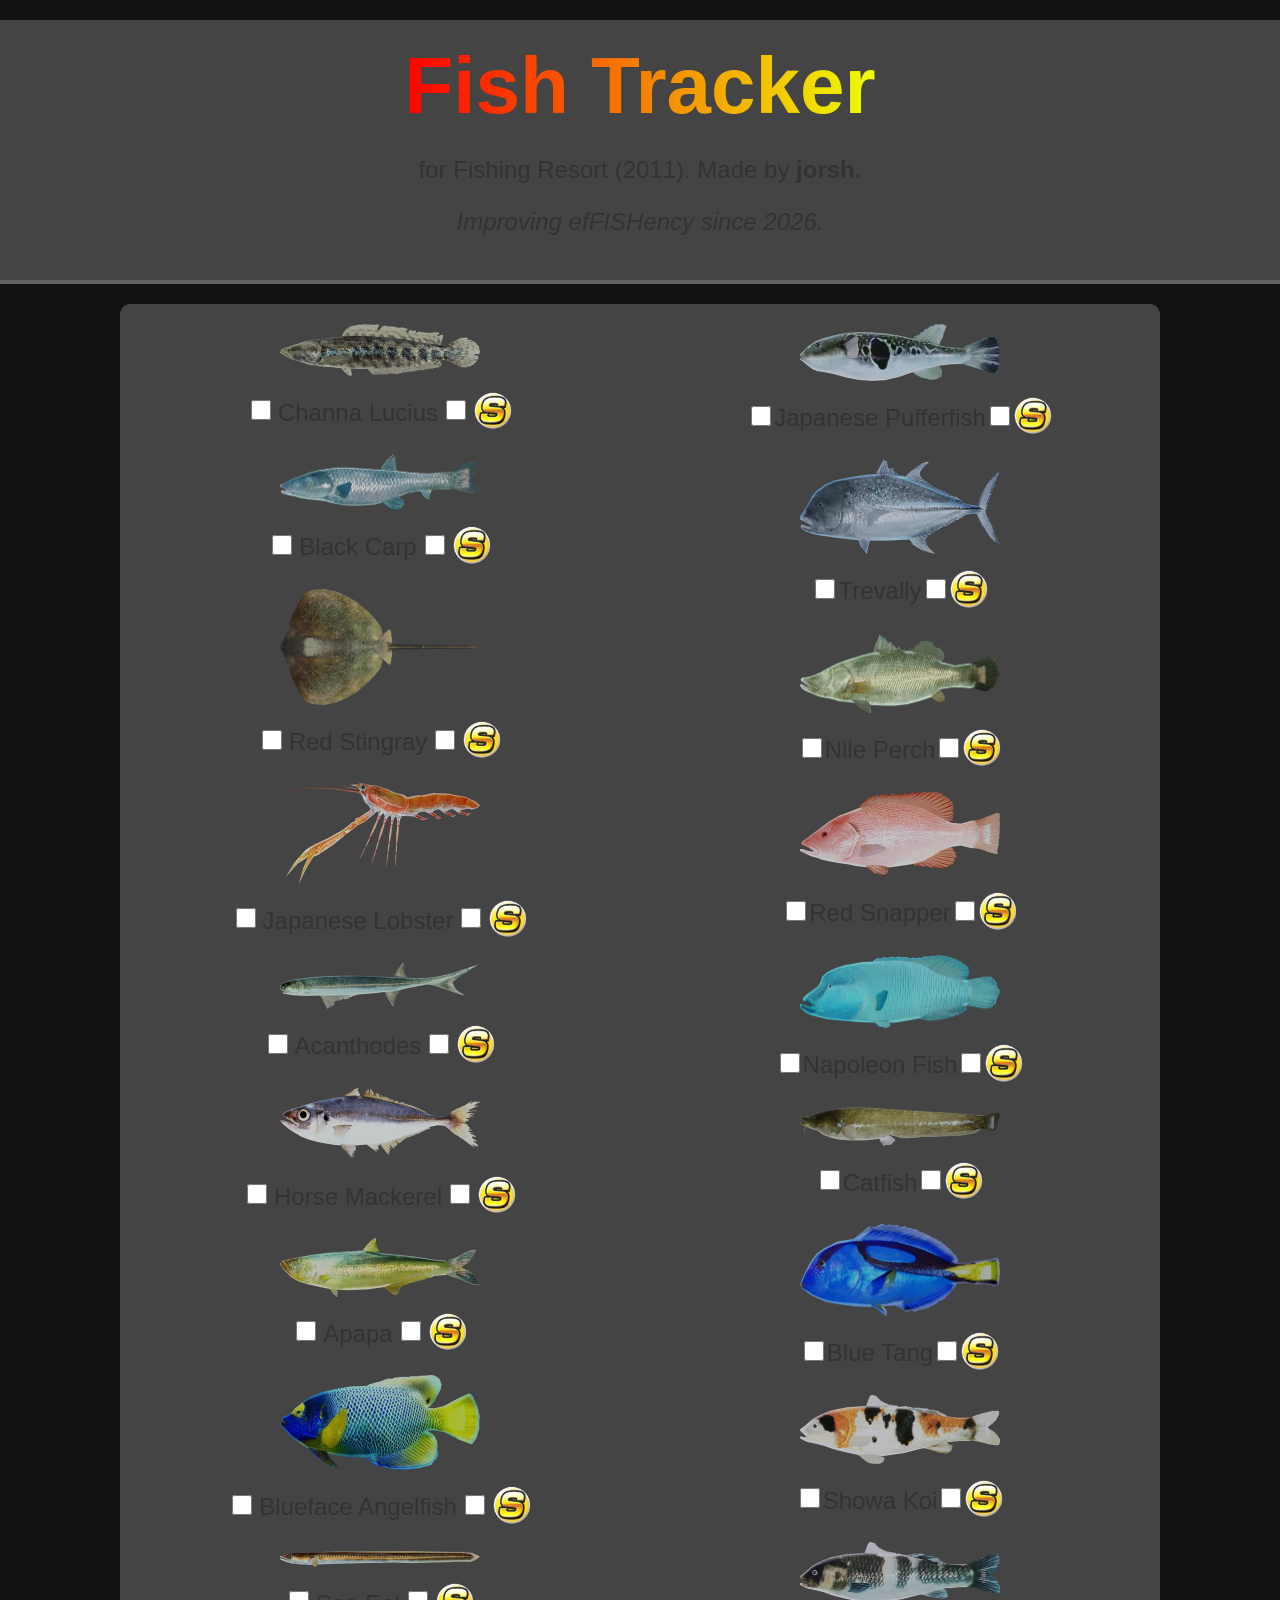
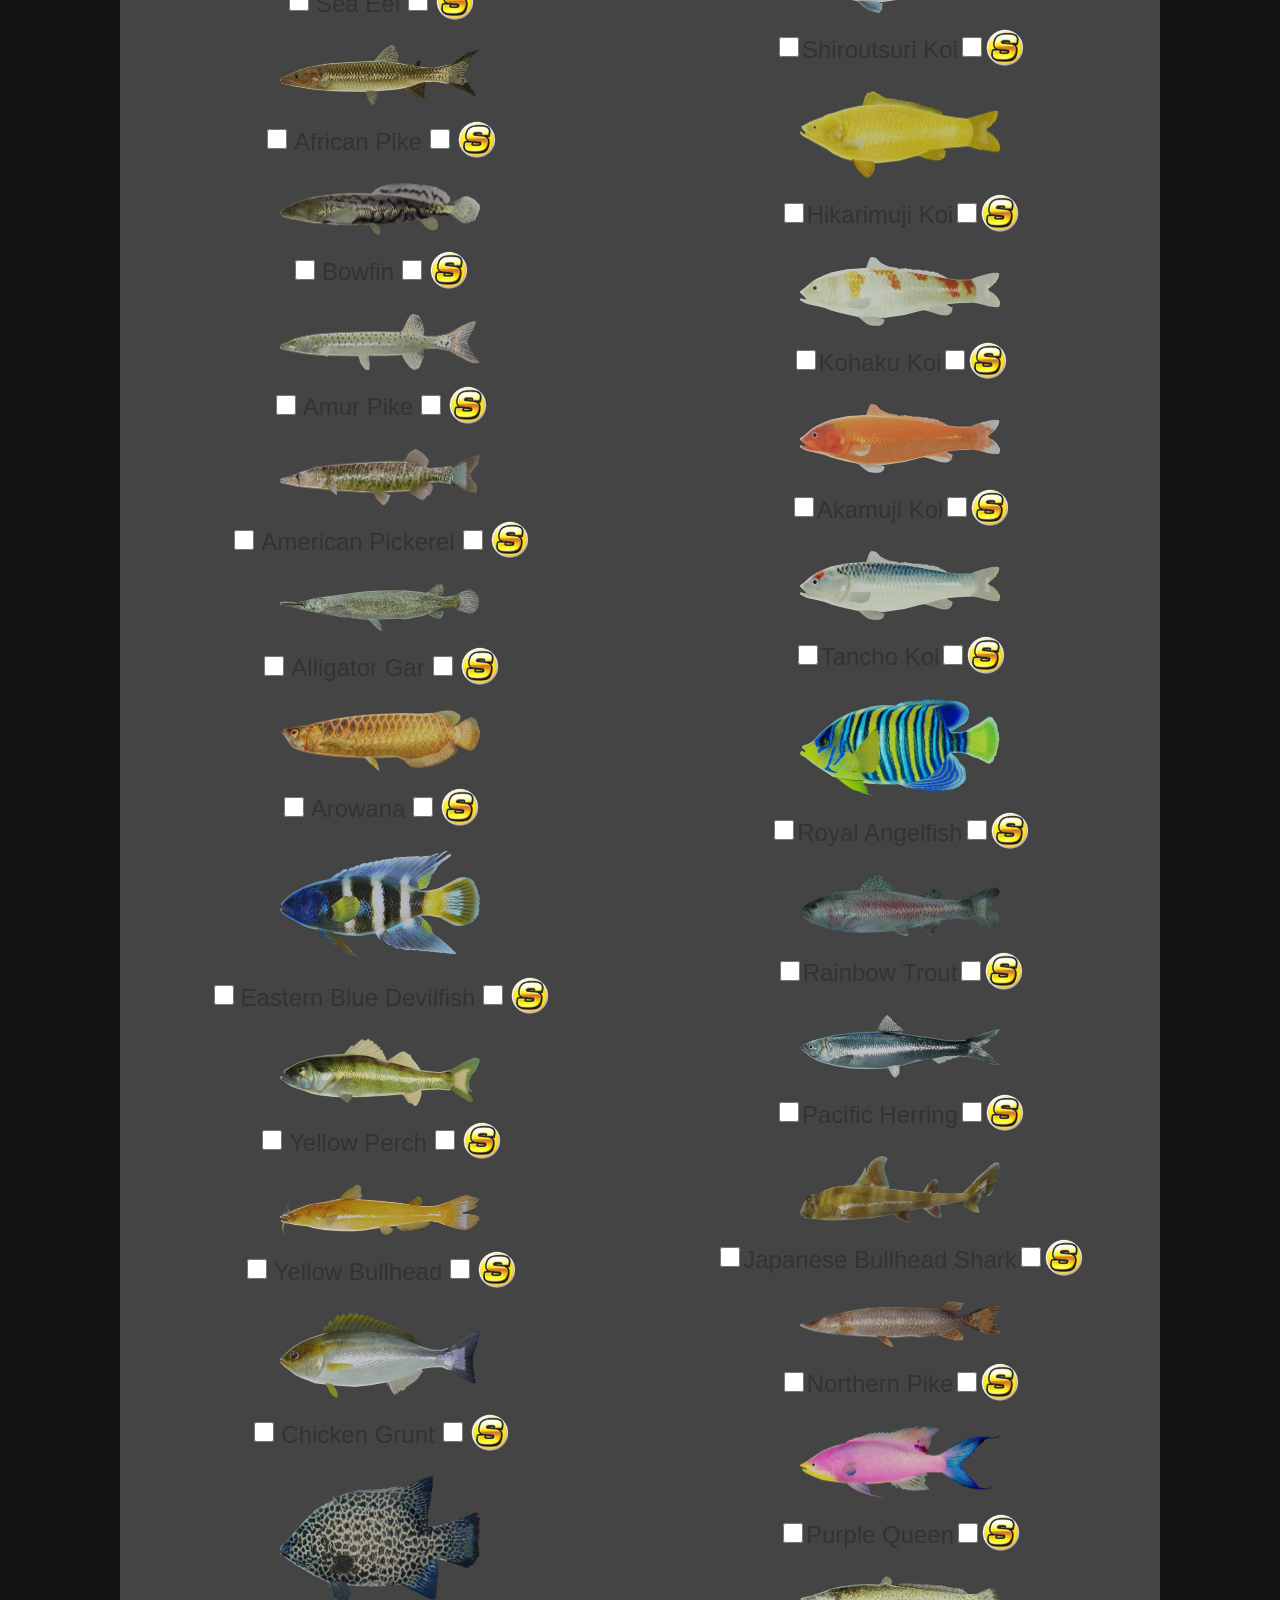
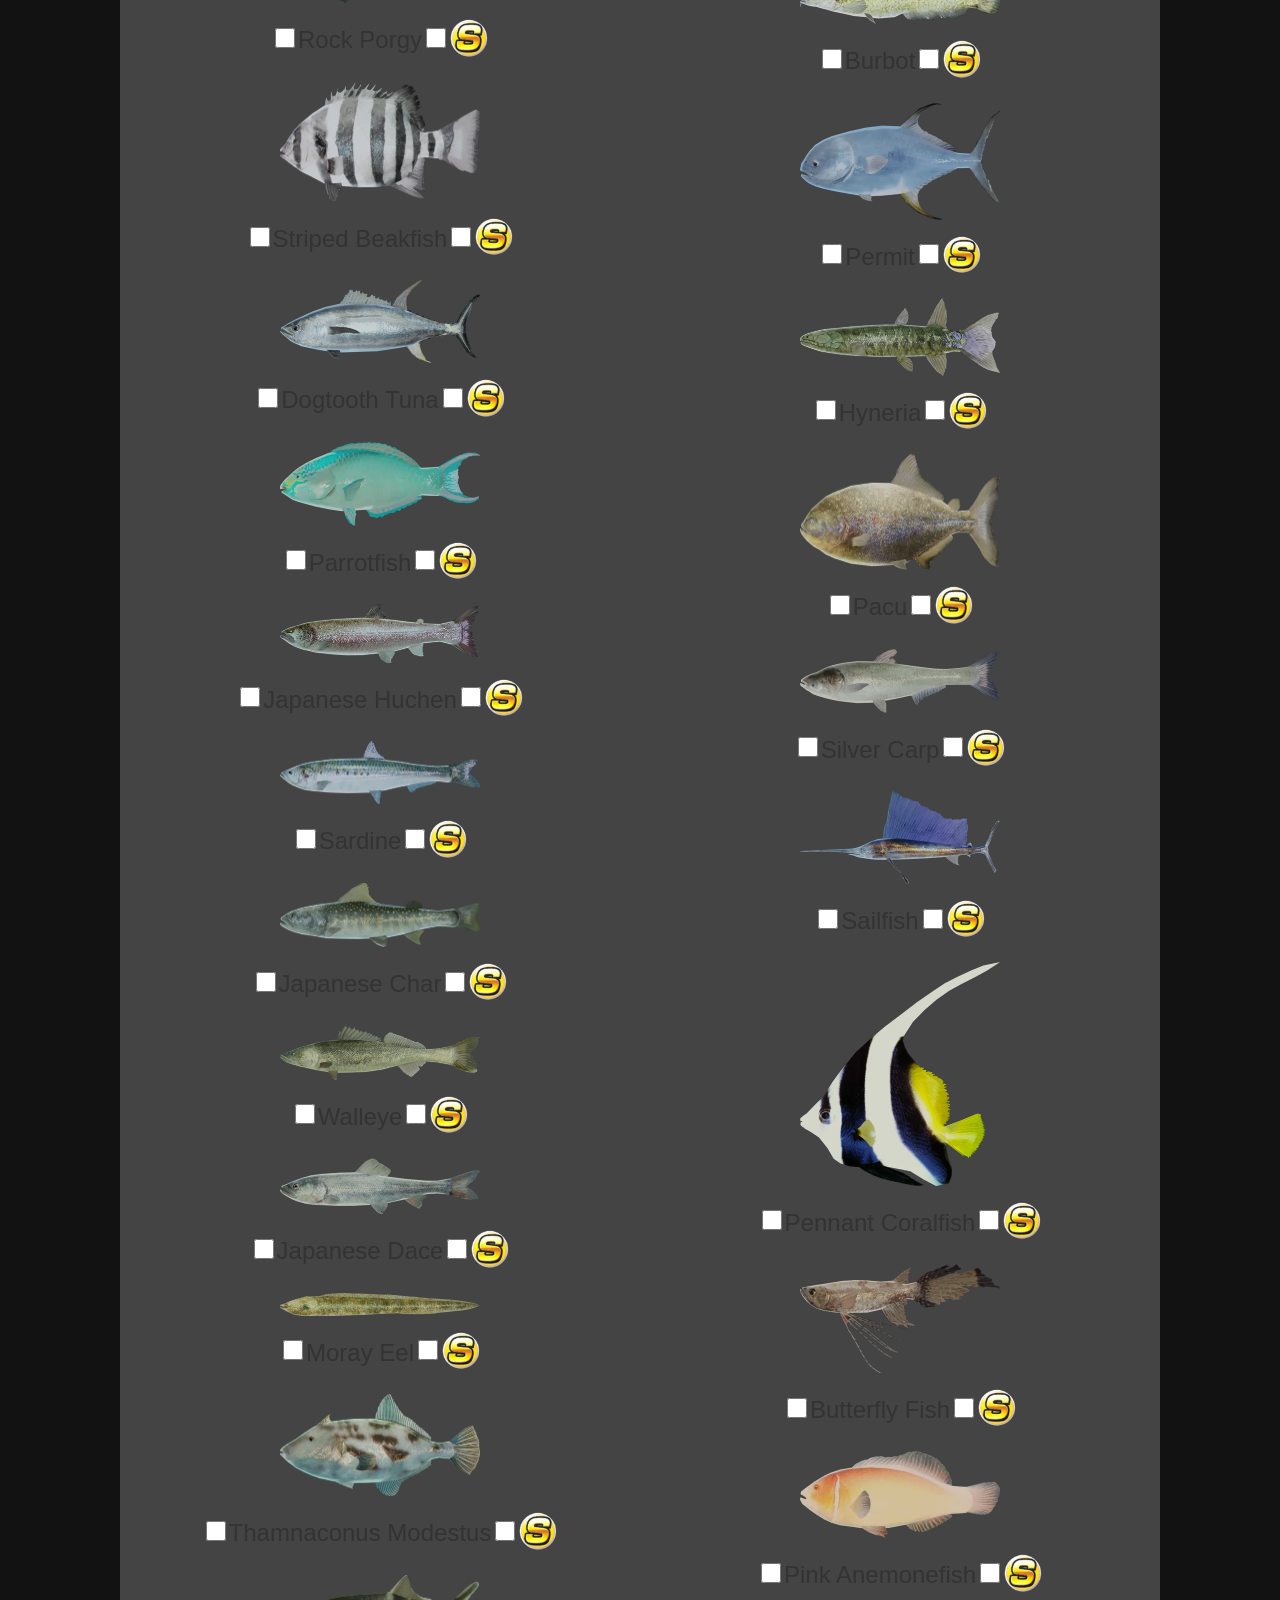
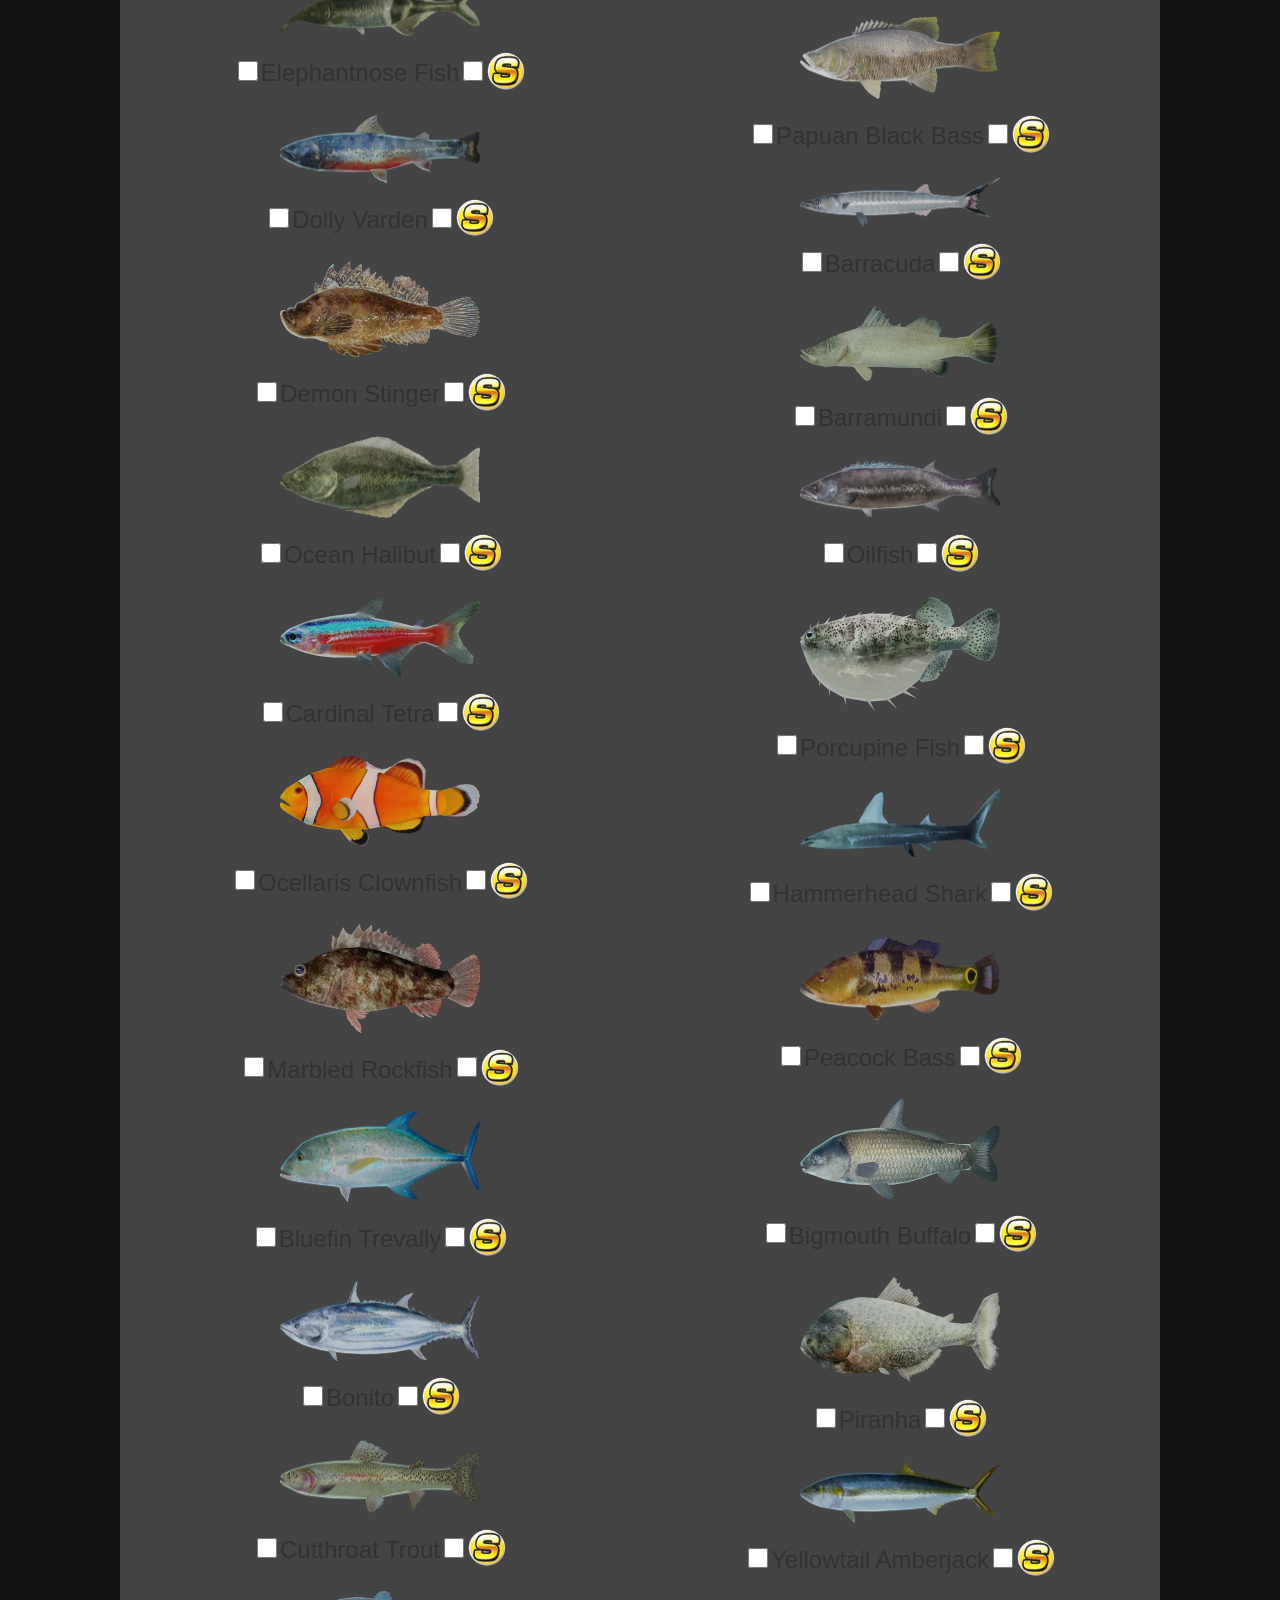
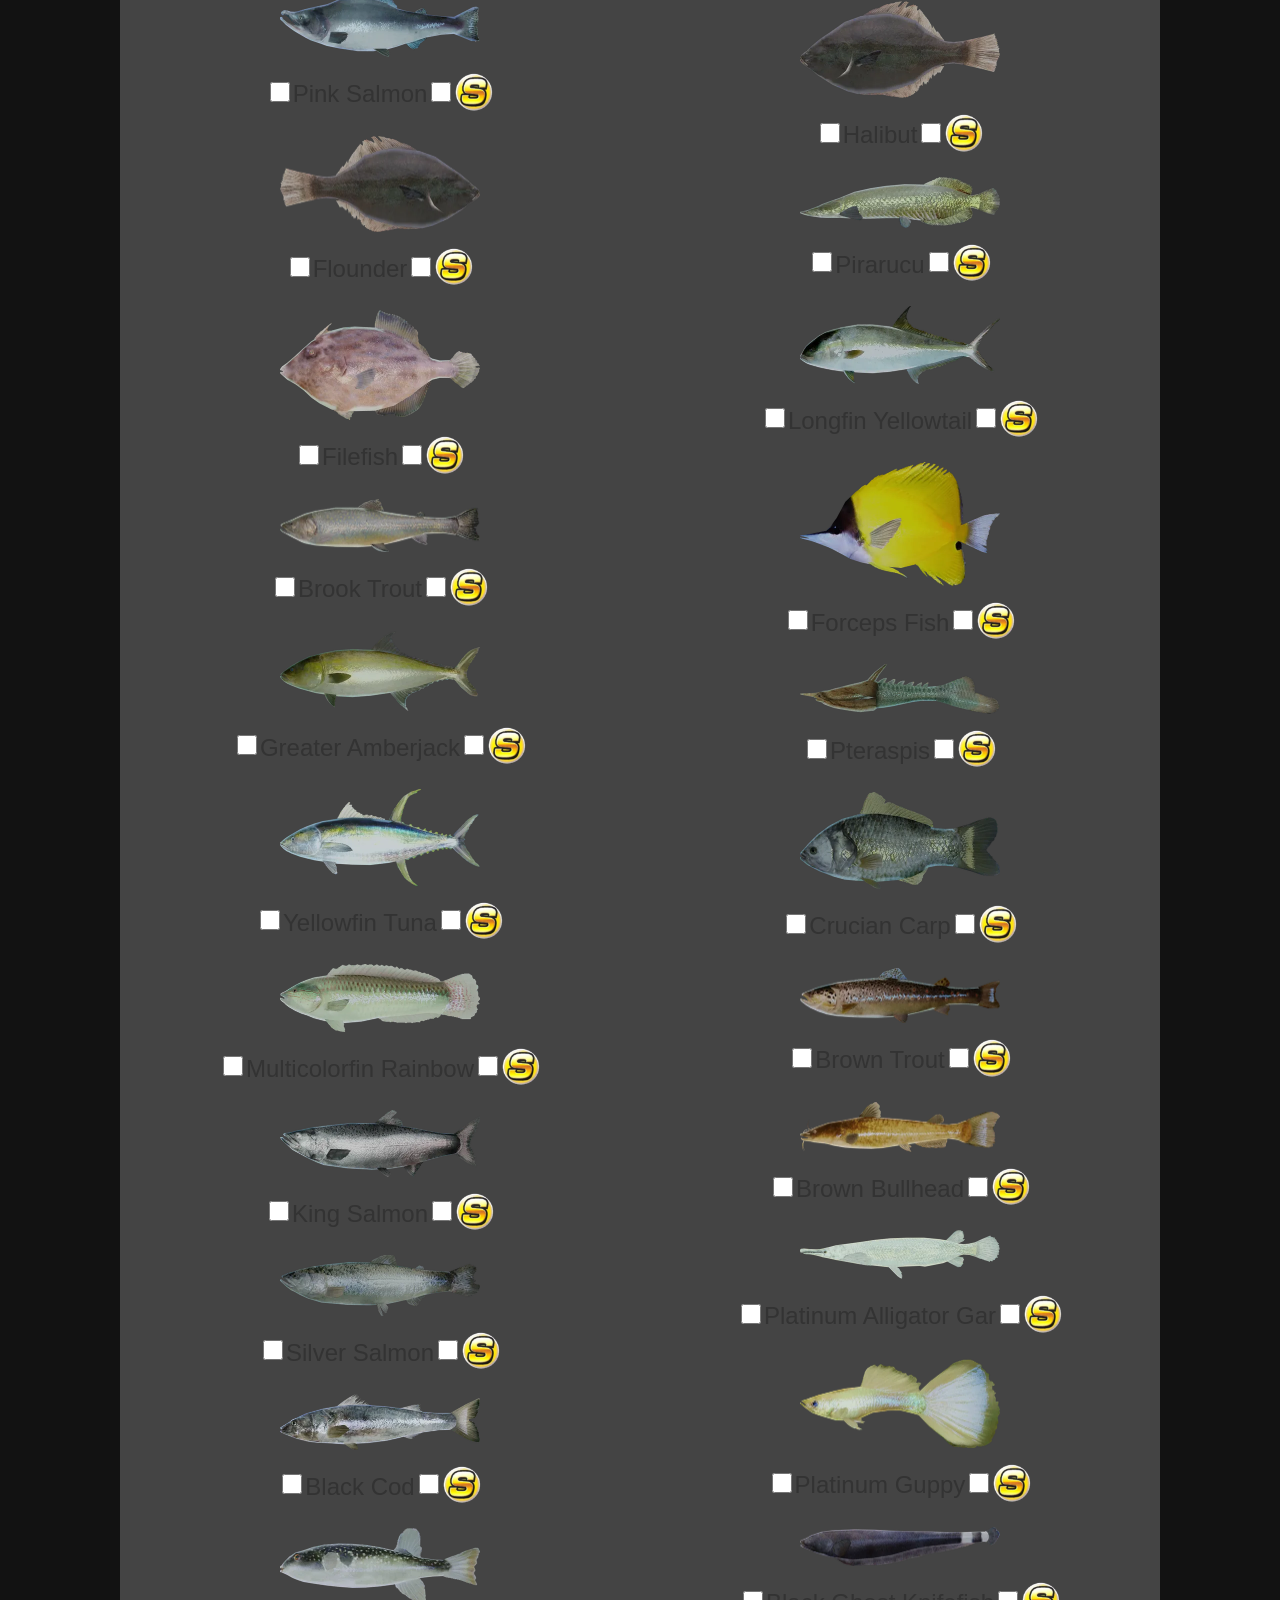
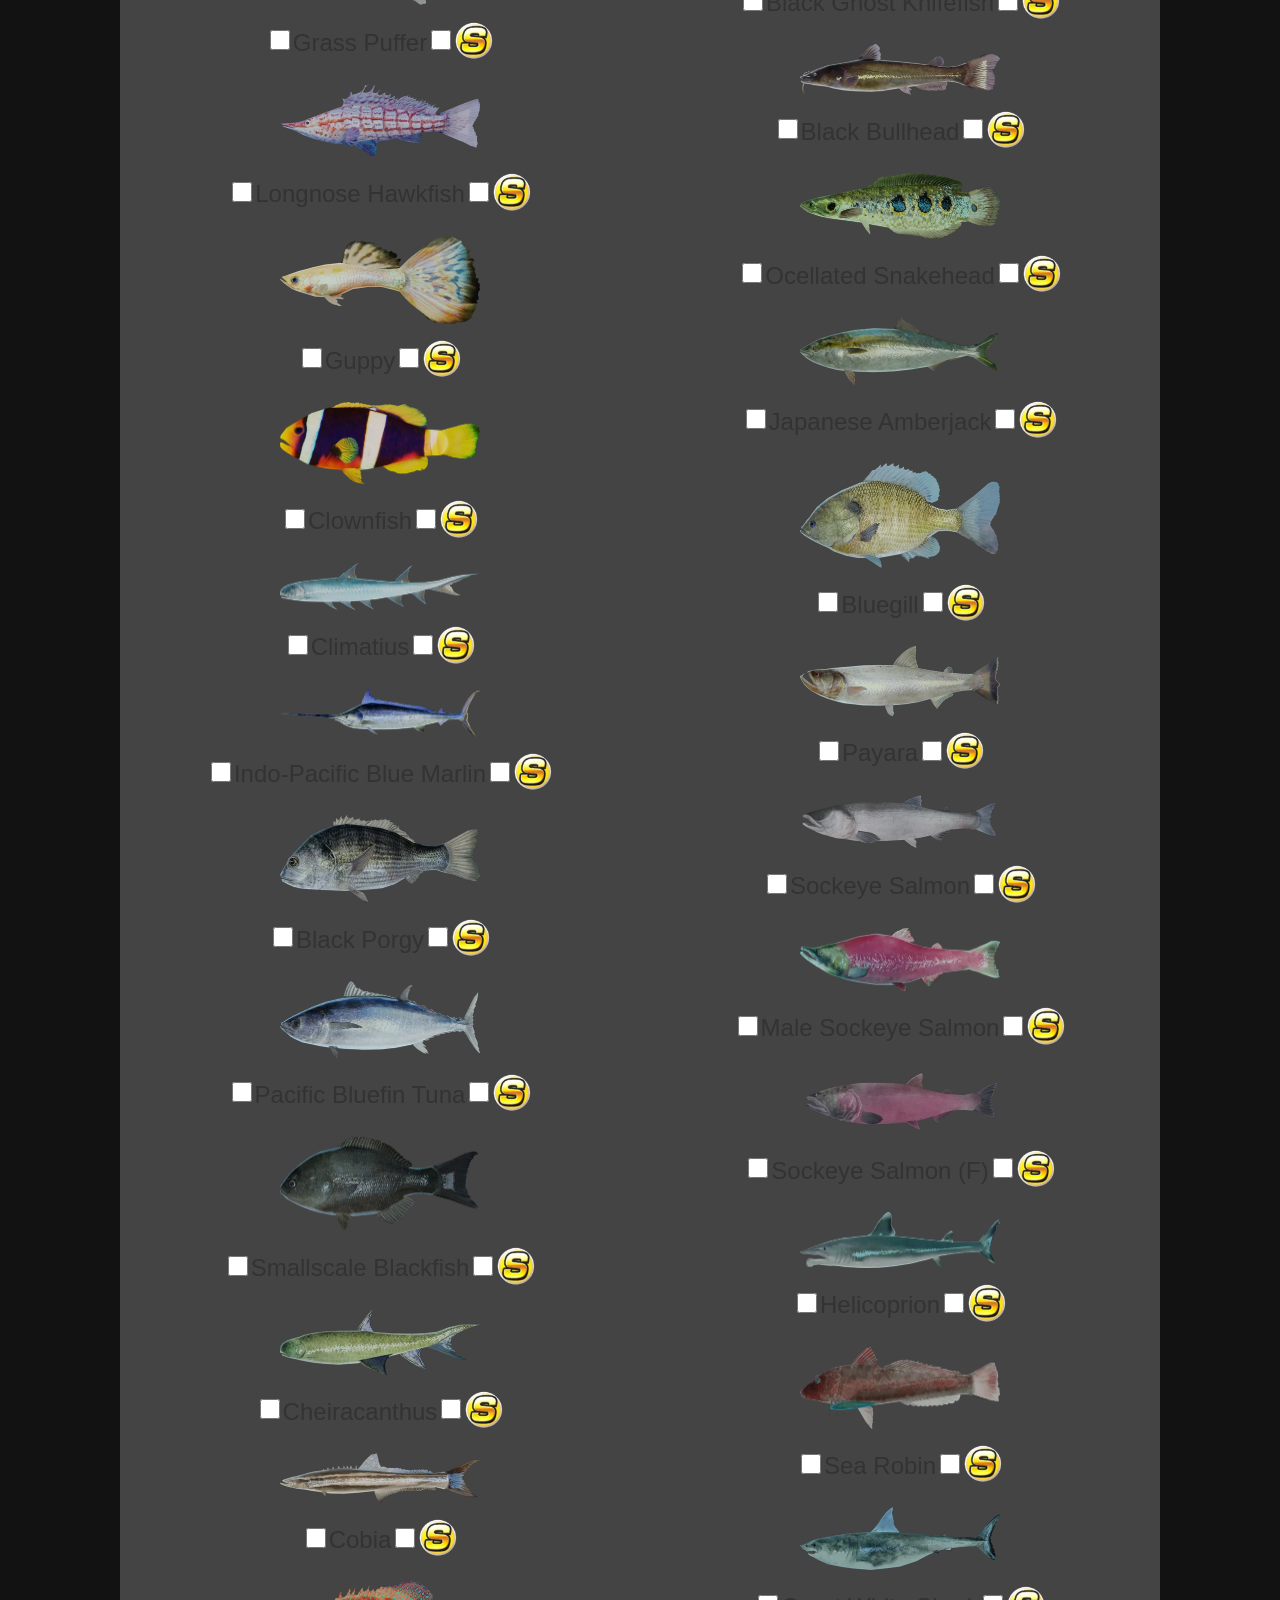
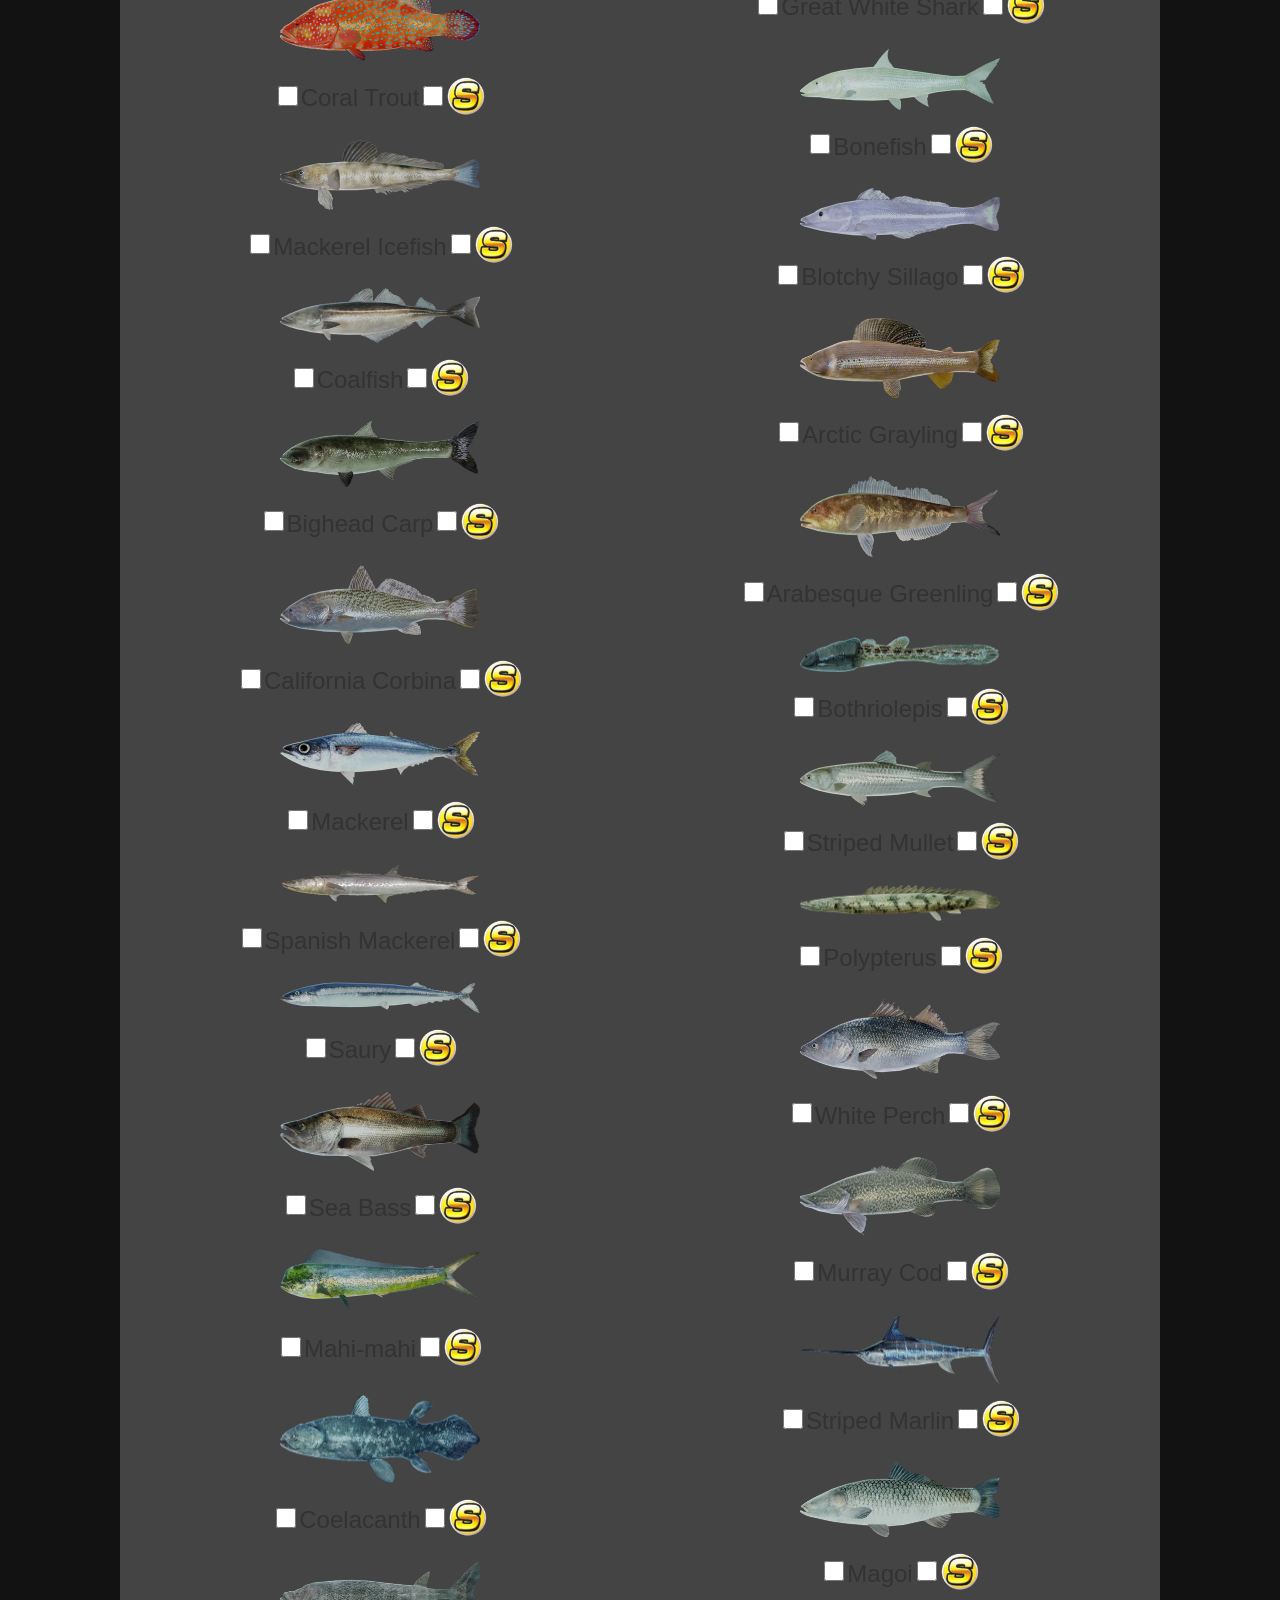
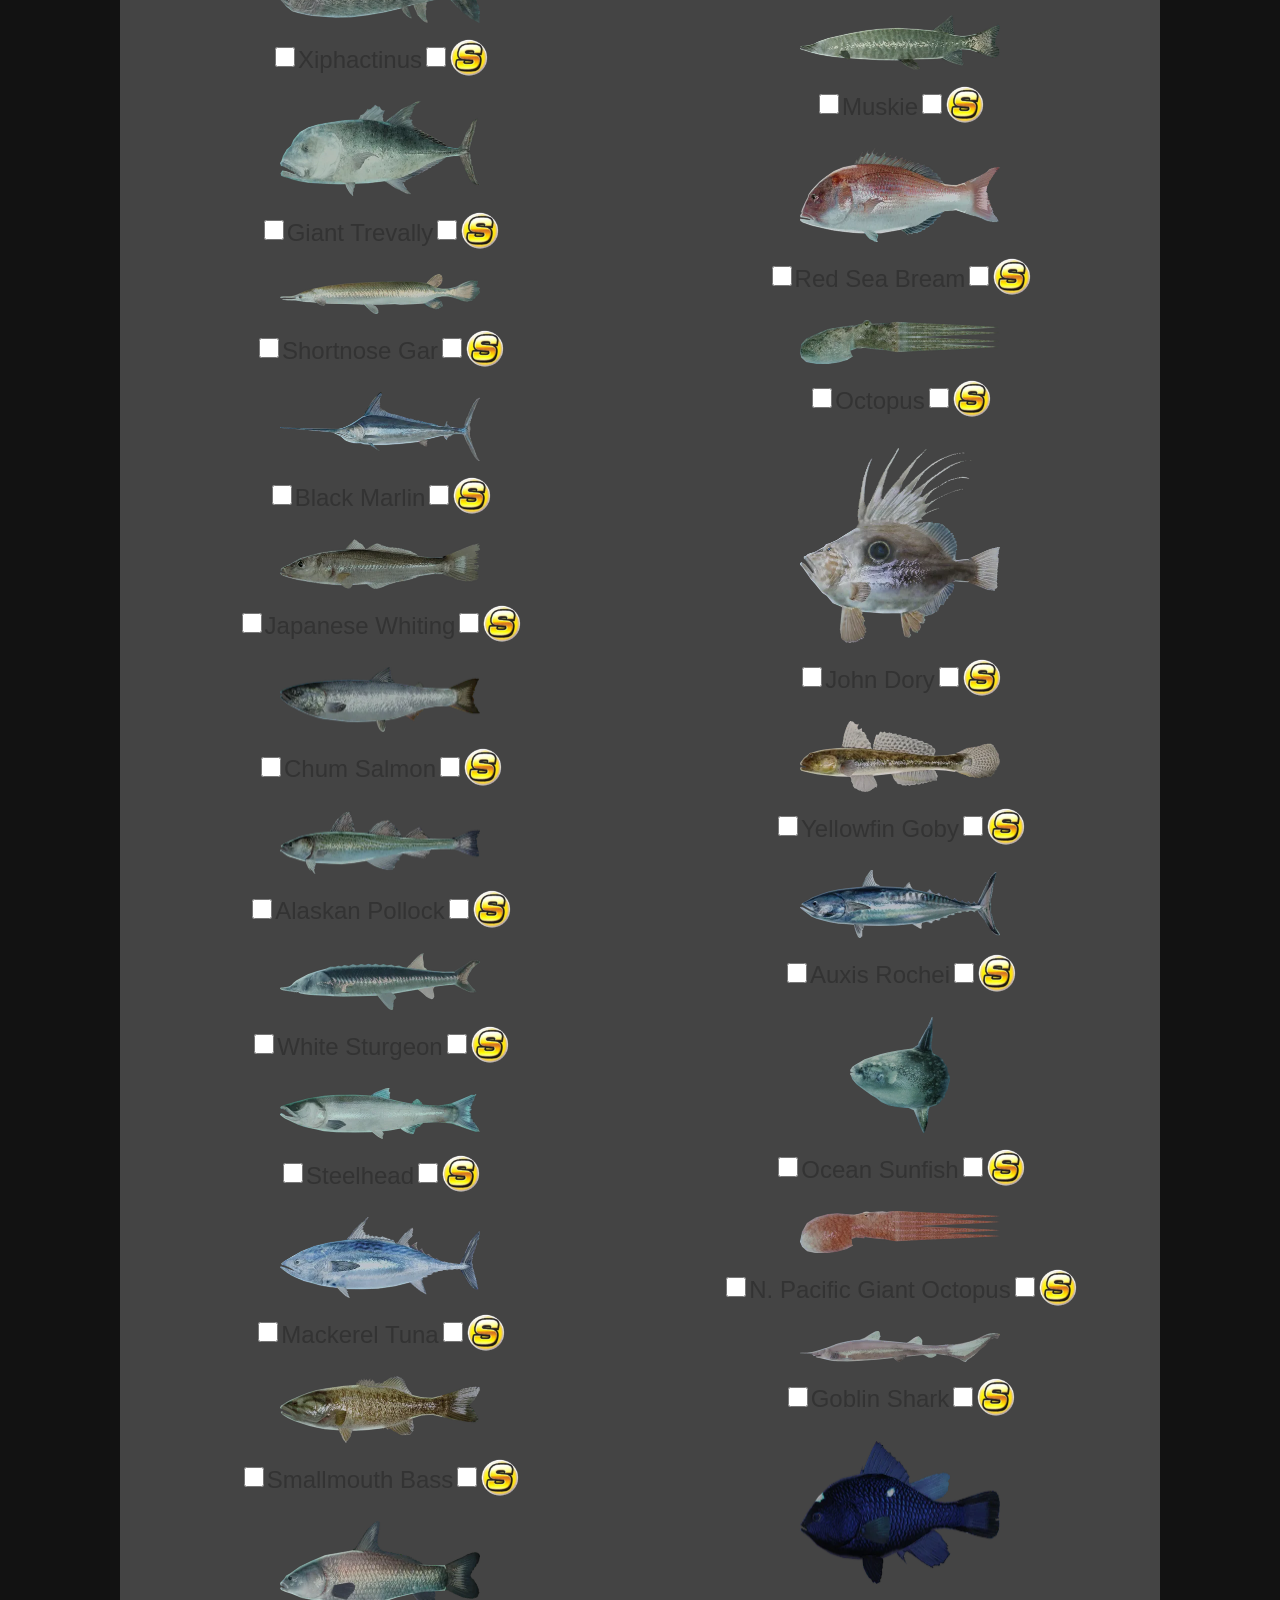
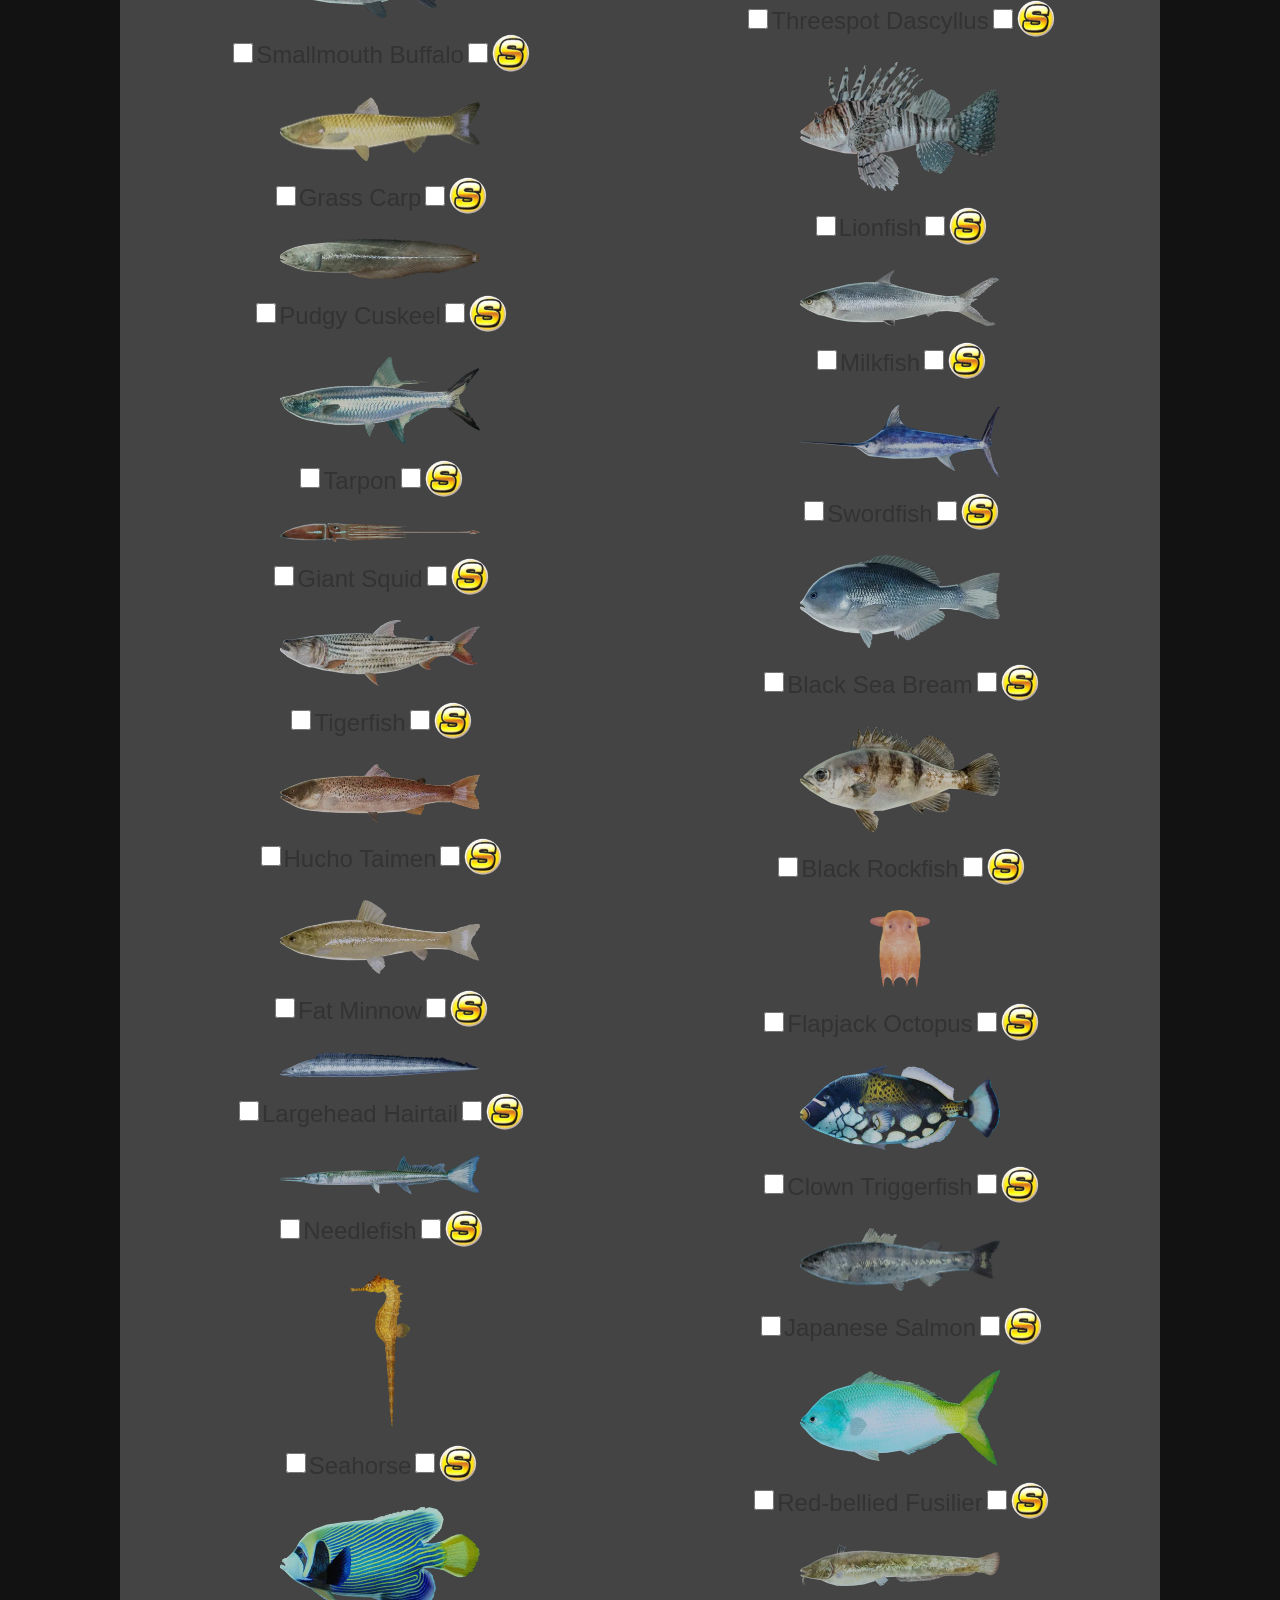
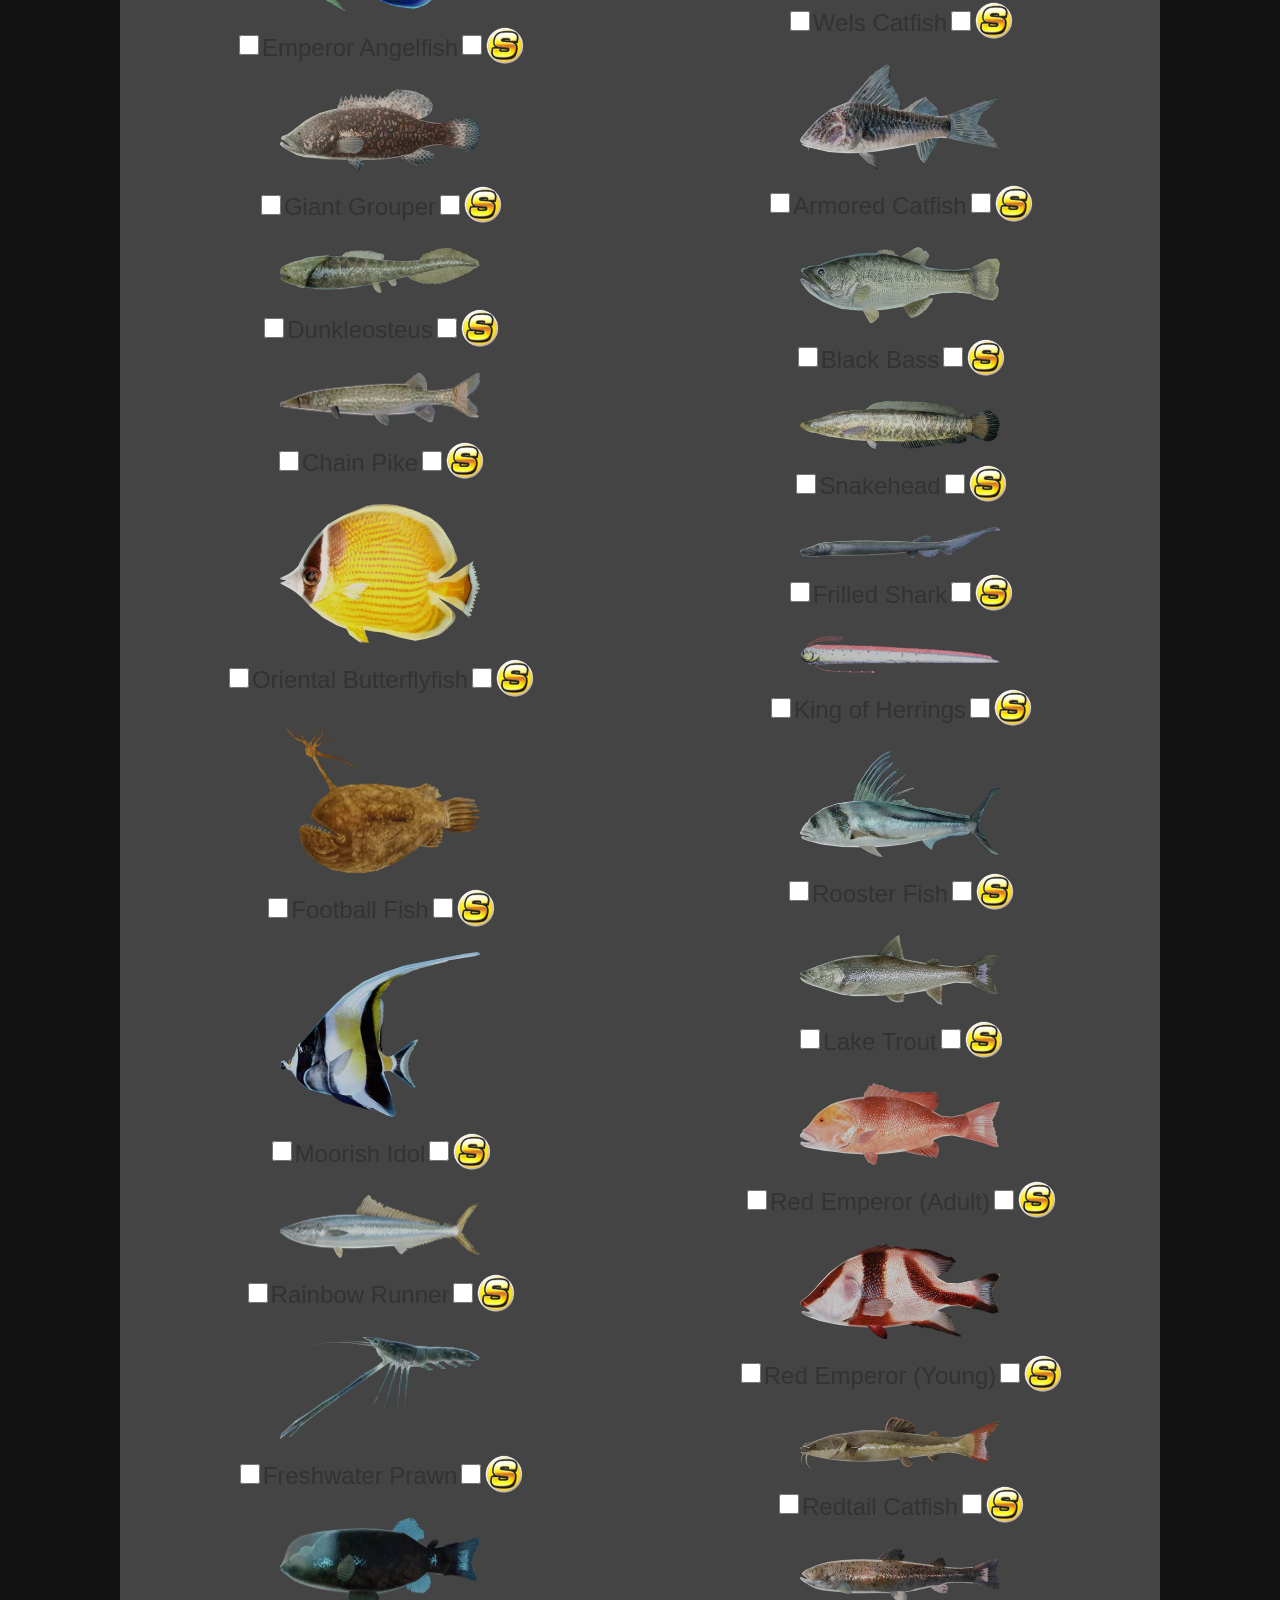
==== commit 51ee3980: "converted .pngs to .webps for faster load" ====
--- a/index.html
+++ b/index.html
@@ -27,230 +27,230 @@
 
 <div class="fish-item">
     <img class="fish-image"
-         src="images/Channa Lucius.png"
+         src="images/Channa Lucius.webp"
          alt="Channa Lucius"><br><br>
     <input type="checkbox" id="fish1">
     <label for="fish1">Channa Lucius</label>
     <input type="checkbox" id="fishs1">
     <label for="fishs1">
         <img class="s-image" 
-        src="images/*S Rank.png"
-        alt="S rank?"><br></label></div>
-
-<div class="fish-item">
-    <img class="fish-image"
-         src="images/Black Carp.png"
+        src="images/*S Rank.webp"
+        alt="S rank?"><br></label></div>
+
+<div class="fish-item">
+    <img class="fish-image"
+         src="images/Black Carp.webp"
          alt="Black Carp"><br><br>
     <input type="checkbox" id="fish2">
     <label for="fish2">Black Carp</label>
     <input type="checkbox" id="fishs2">
     <label for="fishs2">
         <img class="s-image" 
-        src="images/*S Rank.png"
-        alt="S rank?"><br></label></div>
-
-<div class="fish-item">
-    <img class="fish-image"
-         src="images/Red Stingray.png"
+        src="images/*S Rank.webp"
+        alt="S rank?"><br></label></div>
+
+<div class="fish-item">
+    <img class="fish-image"
+         src="images/Red Stingray.webp"
          alt="Red Stingray"><br><br>
     <input type="checkbox" id="fish3">
     <label for="fish3">Red Stingray</label>
     <input type="checkbox" id="fishs3">
     <label for="fishs3">
         <img class="s-image" 
-        src="images/*S Rank.png"
-        alt="S rank?"><br></label></div>
-
-<div class="fish-item">
-    <img class="fish-image"
-         src="images/Japanese Lobster.png"
+        src="images/*S Rank.webp"
+        alt="S rank?"><br></label></div>
+
+<div class="fish-item">
+    <img class="fish-image"
+         src="images/Japanese Lobster.webp"
          alt="Japanesebster"><br><br>
     <input type="checkbox" id="fish4">
     <label for="fish4">Japanese Lobster</label>
     <input type="checkbox" id="fishs4">
     <label for="fishs4">
         <img class="s-image" 
-        src="images/*S Rank.png"
-        alt="S rank?"><br></label></div>
-
-<div class="fish-item">
-    <img class="fish-image"
-         src="images/Acanthodes.png"
+        src="images/*S Rank.webp"
+        alt="S rank?"><br></label></div>
+
+<div class="fish-item">
+    <img class="fish-image"
+         src="images/Acanthodes.webp"
          alt="Acanthodes"><br><br>
     <input type="checkbox" id="fish5">
     <label for="fish5">Acanthodes</label>
     <input type="checkbox" id="fishs5">
     <label for="fishs5">
         <img class="s-image" 
-        src="images/*S Rank.png"
-        alt="S rank?"><br></label></div>
-
-<div class="fish-item">
-    <img class="fish-image"
-         src="images/Horse Mackerel.png"
+        src="images/*S Rank.webp"
+        alt="S rank?"><br></label></div>
+
+<div class="fish-item">
+    <img class="fish-image"
+         src="images/Horse Mackerel.webp"
          alt="Horse Mackerel"><br><br>
     <input type="checkbox" id="fish6">
     <label for="fish6">Horse Mackerel</label>
     <input type="checkbox" id="fishs6">
     <label for="fishs6">
         <img class="s-image" 
-        src="images/*S Rank.png"
+        src="images/*S Rank.webp"
         alt="S rank?"><br></label></div>
     
 <div class="fish-item">
     <img class="fish-image"
-         src="images/Apapa.png"
+         src="images/Apapa.webp"
          alt="Apapa"><br><br>
     <input type="checkbox" id="fish7">
     <label for="fish7">Apapa</label>
     <input type="checkbox" id="fishs7">
     <label for="fishs7">
         <img class="s-image" 
-        src="images/*S Rank.png"
-        alt="S rank?"><br></label></div>
-
-<div class="fish-item">
-    <img class="fish-image"
-         src="images/Blueface Angelfish.png"
+        src="images/*S Rank.webp"
+        alt="S rank?"><br></label></div>
+
+<div class="fish-item">
+    <img class="fish-image"
+         src="images/Blueface Angelfish.webp"
          alt="Blueface Angelfish"><br><br>
     <input type="checkbox" id="fish8">
     <label for="fish8">Blueface Angelfish</label>
     <input type="checkbox" id="fishs8">
     <label for="fishs8">
         <img class="s-image" 
-        src="images/*S Rank.png"
-        alt="S rank?"><br></label></div>
-
-<div class="fish-item">
-    <img class="fish-image"
-         src="images/Sea Eel.png"
+        src="images/*S Rank.webp"
+        alt="S rank?"><br></label></div>
+
+<div class="fish-item">
+    <img class="fish-image"
+         src="images/Sea Eel.webp"
          alt="Sea Eel"><br><br>
     <input type="checkbox" id="fish9">
     <label for="fish9">Sea Eel</label>
     <input type="checkbox" id="fishs9">
     <label for="fishs9">
         <img class="s-image" 
-        src="images/*S Rank.png"
-        alt="S rank?"><br></label></div>
-
-<div class="fish-item">
-    <img class="fish-image"
-         src="images/African Pike.png"
+        src="images/*S Rank.webp"
+        alt="S rank?"><br></label></div>
+
+<div class="fish-item">
+    <img class="fish-image"
+         src="images/African Pike.webp"
          alt="African Pike"><br><br>
     <input type="checkbox" id="fish10">
     <label for="fish10">African Pike</label>
     <input type="checkbox" id="fishs10">
     <label for="fishs10">
         <img class="s-image" 
-        src="images/*S Rank.png"
-        alt="S rank?"><br></label></div>
-        
-<div class="fish-item">
-    <img class="fish-image"
-         src="images/Bowfin.png"
+        src="images/*S Rank.webp"
+        alt="S rank?"><br></label></div>
+        
+<div class="fish-item">
+    <img class="fish-image"
+         src="images/Bowfin.webp"
          alt="Bowfin"><br><br>
     <input type="checkbox" id="fish11">
     <label for="fish11">Bowfin</label>
     <input type="checkbox" id="fishs11">
     <label for="fishs11">
         <img class="s-image" 
-        src="images/*S Rank.png"
-        alt="S rank?"><br></label></div>
-        
-<div class="fish-item">
-    <img class="fish-image"
-         src="images/Amur Pike.png"
+        src="images/*S Rank.webp"
+        alt="S rank?"><br></label></div>
+        
+<div class="fish-item">
+    <img class="fish-image"
+         src="images/Amur Pike.webp"
          alt="Amur Pike"><br><br>
     <input type="checkbox" id="fish12">
     <label for="fish12">Amur Pike</label>
     <input type="checkbox" id="fishs12">
     <label for="fishs12">
         <img class="s-image" 
-        src="images/*S Rank.png"
+        src="images/*S Rank.webp"
         alt="S rank?"><br></label></div>
                 
 <div class="fish-item">
     <img class="fish-image"
-         src="images/American Pickerel.png"
+         src="images/American Pickerel.webp"
          alt="American Pickerel"><br><br>
     <input type="checkbox" id="fish13">
     <label for="fish13">American Pickerel</label>
     <input type="checkbox" id="fishs13">
     <label for="fishs13">
         <img class="s-image" 
-        src="images/*S Rank.png"
-        alt="S rank?"><br></label></div>
-        
-<div class="fish-item">
-    <img class="fish-image"
-         src="images/Alligator Gar.png"
+        src="images/*S Rank.webp"
+        alt="S rank?"><br></label></div>
+        
+<div class="fish-item">
+    <img class="fish-image"
+         src="images/Alligator Gar.webp"
          alt="Alligator Gar"><br><br>
     <input type="checkbox" id="fish14">
     <label for="fish14">Alligator Gar</label>
     <input type="checkbox" id="fishs14">
     <label for="fishs14">
         <img class="s-image" 
-        src="images/*S Rank.png"
-        alt="S rank?"><br></label></div>
-        
-<div class="fish-item">
-    <img class="fish-image"
-         src="images/Arowana.png"
+        src="images/*S Rank.webp"
+        alt="S rank?"><br></label></div>
+        
+<div class="fish-item">
+    <img class="fish-image"
+         src="images/Arowana.webp"
          alt="Arowana"><br><br>
     <input type="checkbox" id="fish15">
     <label for="fish15">Arowana</label>
     <input type="checkbox" id="fishs15">
     <label for="fishs15">
         <img class="s-image" 
-        src="images/*S Rank.png"
-        alt="S rank?"><br></label></div>
-        
-<div class="fish-item">
-    <img class="fish-image"
-         src="images/Eastern Blue Devilfish.png"
+        src="images/*S Rank.webp"
+        alt="S rank?"><br></label></div>
+        
+<div class="fish-item">
+    <img class="fish-image"
+         src="images/Eastern Blue Devilfish.webp"
          alt="Eastern Blue Devilfish"><br><br>
     <input type="checkbox" id="fish16">
     <label for="fish16">Eastern Blue Devilfish</label>
     <input type="checkbox" id="fishs16">
     <label for="fishs16">
         <img class="s-image" 
-        src="images/*S Rank.png"
-        alt="S rank?"><br></label></div>
-        
-<div class="fish-item">
-    <img class="fish-image"
-         src="images/Yellow Perch.png"
+        src="images/*S Rank.webp"
+        alt="S rank?"><br></label></div>
+        
+<div class="fish-item">
+    <img class="fish-image"
+         src="images/Yellow Perch.webp"
          alt="Yellow Perch"><br><br>
     <input type="checkbox" id="fish17">
     <label for="fish17">Yellow Perch</label>
     <input type="checkbox" id="fishs17">
     <label for="fishs17">
         <img class="s-image" 
-        src="images/*S Rank.png"
-        alt="S rank?"><br></label></div>
-        
-<div class="fish-item">
-    <img class="fish-image"
-         src="images/Yellow Bullhead.png"
+        src="images/*S Rank.webp"
+        alt="S rank?"><br></label></div>
+        
+<div class="fish-item">
+    <img class="fish-image"
+         src="images/Yellow Bullhead.webp"
          alt="Yellow Bullhead"><br><br>
     <input type="checkbox" id="fish18">
     <label for="fish18">Yellow Bullhead</label>
     <input type="checkbox" id="fishs18">
     <label for="fishs18">
         <img class="s-image" 
-        src="images/*S Rank.png"
-        alt="S rank?"><br></label></div>
-        
-<div class="fish-item">
-    <img class="fish-image"
-         src="images/Chicken Grunt.png"
+        src="images/*S Rank.webp"
+        alt="S rank?"><br></label></div>
+        
+<div class="fish-item">
+    <img class="fish-image"
+         src="images/Chicken Grunt.webp"
          alt="Chicken Grunt"><br><br>
     <input type="checkbox" id="fish19">
     <label for="fish19">Chicken Grunt</label>
     <input type="checkbox" id="fishs19">
     <label for="fishs19">
         <img class="s-image" 
-        src="images/*S Rank.png"
+        src="images/*S Rank.webp"
         alt="S rank?"><br></label></div>
         
 
--- a/checklist-style.css
+++ b/checklist-style.css
@@ -82,6 +82,13 @@
     height: 20px;
 }
 
+@media (max-width: 600px) {
+    input[type="checkbox"] {
+        width: 30px;
+        height: 30px;
+    }
+}
+
 input[type="submit"] {
     width: 100%;
     height: 75px;
@@ -142,4 +149,4 @@
 .right-sidebar .side-fish:nth-child(even) {
   position: relative;
   right: 30px;
-}+}
